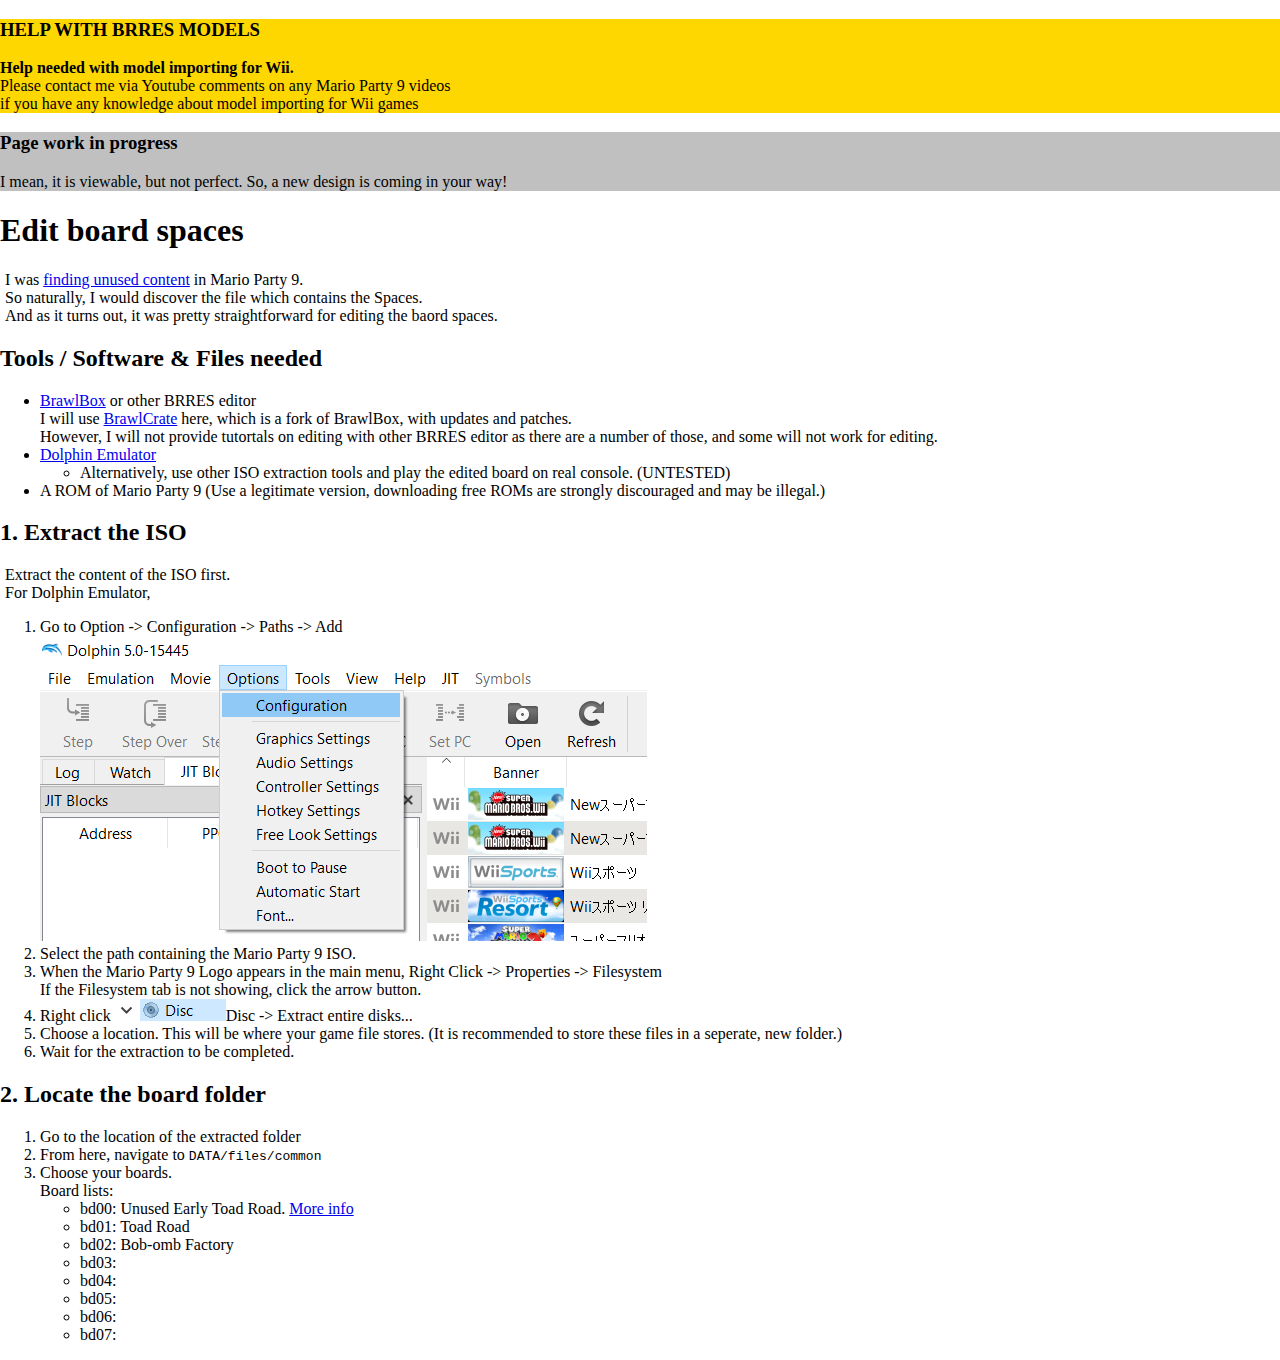
==== MP9/index.html @ 9e8abc26 "Added fikes for MP9 board editing" ====
<!DOCTYPE html>
<html>
    <head>
        <meta charset="utf-8">
        <title>Edit Board Spaces - Mario Party 9 Board Editing</title>
        <style>
            p{
                margin-left: 5px;
            }
        </style>
    </head>
    <body style="margin: 0px; padding: 0px;">
        <div style="background-color: gold;"><h3>HELP WITH BRRES MODELS</h3><b>Help needed with model importing for Wii.</b><br>Please contact me via Youtube comments on any Mario Party 9 videos<br>if you have any knowledge about model importing for Wii games</div>
        <div style="background-color: silver;"><h3>Page work in progress</h3>I mean, it is viewable, but not perfect. So, a new design is coming in your way!</div>
        <h1>Edit board spaces</h1>
        <p>
            I was <a href="https://youtube.com/playlist?list=PLWkdF_5xd4OcwJXTcq9xiHCcXZFt5MFob">finding unused content</a> in Mario Party 9.<br>
            So naturally, I would discover the file which contains the Spaces. <br>
            And as it turns out, it was pretty straightforward for editing the baord spaces. <br>
        </p>
        <h2>Tools / Software & Files needed</h2>
        <p>
            <ul>
                <li><a href="https://github.com/libertyernie/brawltools">BrawlBox</a> or other BRRES editor<br>
                    I will use <a href="https://github.com/soopercool101/BrawlCrate">BrawlCrate</a> here, which is a fork of BrawlBox, with updates and patches.<br>
                    However, I will not provide tutortals on editing with other BRRES editor as there are a number of those, and some will not work for editing.
                </li>
                <li><a href="https://dolphin-emu.org">Dolphin Emulator</a>
                    <ul>
                        <li>Alternatively, use other ISO extraction tools and play the edited board on real console. (UNTESTED)</li>
                    </ul>
                </li>
                <li>A ROM of Mario Party 9 (Use a legitimate version, downloading free ROMs are strongly discouraged and may be illegal.)</li>
            </ul>
        </p>
        <h2>1. Extract the ISO</h2>
        <p>
            Extract the content of the ISO first.<br>
            For Dolphin Emulator,
            <ol>
                <li>Go to Option -> Configuration -> Paths -> Add </li>
                <img src="dol1.png">
                <li>Select the path containing the Mario Party 9 ISO.</li>
                <li>When the Mario Party 9 Logo appears in the main menu, Right Click -> Properties -> Filesystem
                    <br>If the Filesystem tab is not showing, click the arrow button.
                </li>
                <li>Right click <img src="dol2.png">Disc -> Extract entire disks...</li>
                <li>Choose a location. This will be where your game file stores. (It is recommended to store these files in a seperate, new folder.)</li>
                <li>Wait for the extraction to be completed.</li>
            </ol>
        </p>
        <h2>2. Locate the board folder</h2>
        <p>
            <ol>
                <li>Go to the location of the extracted folder</li>
                <li>From here, navigate to <code>DATA/files/common</code></li>
                <li>
                    Choose your boards.<br>Board lists:
                    <ul>
                        <li>bd00: Unused Early Toad Road. <a href="https://tcrf.net/Mario_Party_9#Early_Toad_Road_Stage">More info</a></li>
                        <li>bd01: Toad Road</li>
                        <li>bd02: Bob-omb Factory</li>
                        <li>bd03: </li>
                        <li>bd04: </li>
                        <li>bd05: </li>
                        <li>bd06: </li>
                        <li>bd07: </li>
                    </ul>
                </li>
            </ol>
        </p>
    </body>
</html>
<!--<iframe src="https://docs.google.com/spreadsheets/d/e/2PACX-1vQGmsD49S_iVoe6D9Mr-b02a59ozOUT6GH8PO1Azbbocd0bm9Z38gvyoiNuAkUnBQ/pubhtml?gid=94082197&amp;single=true&amp;widget=true&amp;headers=false"></iframe>-->
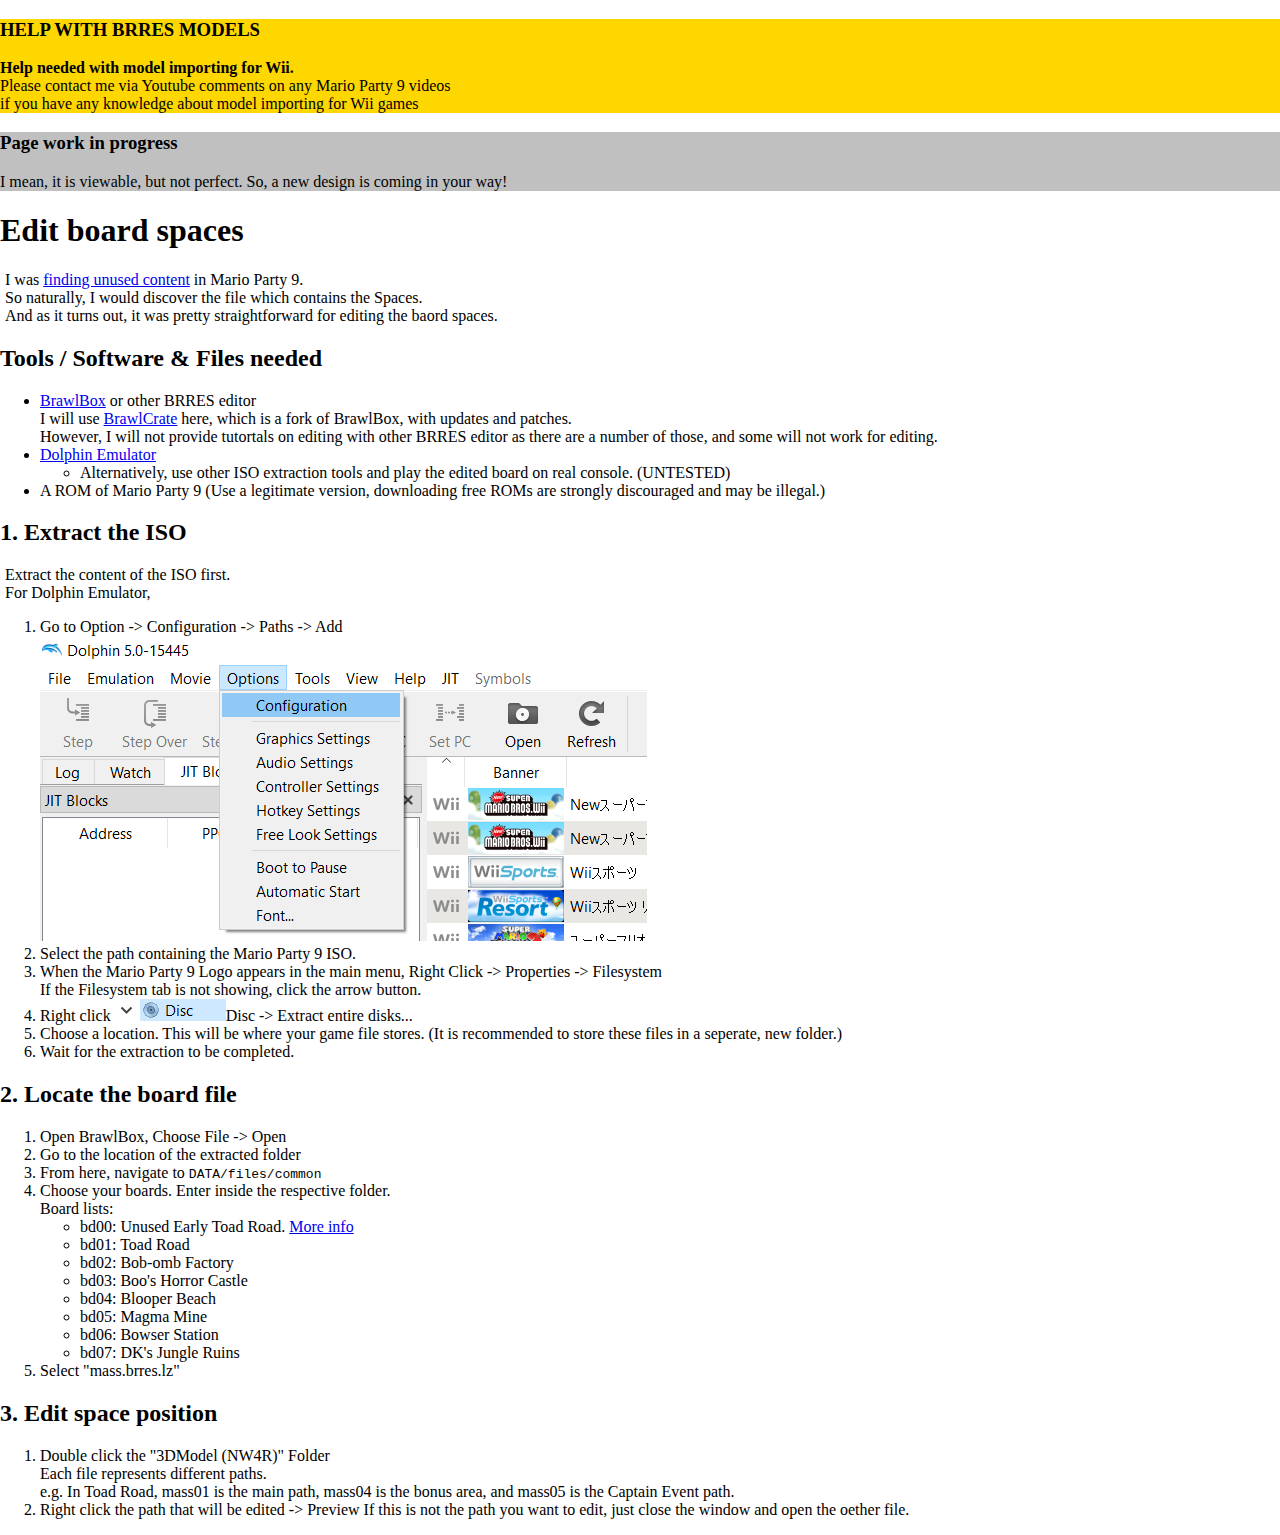
==== commit 9ec2e361: "Added description" ====
--- a/MP9/index.html
+++ b/MP9/index.html
@@ -49,24 +49,39 @@
                 <li>Wait for the extraction to be completed.</li>
             </ol>
         </p>
-        <h2>2. Locate the board folder</h2>
+        <h2>2. Locate the board file</h2>
         <p>
             <ol>
+                <li>Open BrawlBox, Choose File -> Open</li>
                 <li>Go to the location of the extracted folder</li>
                 <li>From here, navigate to <code>DATA/files/common</code></li>
                 <li>
-                    Choose your boards.<br>Board lists:
+                    Choose your boards. Enter inside the respective folder.<br>Board lists:
                     <ul>
                         <li>bd00: Unused Early Toad Road. <a href="https://tcrf.net/Mario_Party_9#Early_Toad_Road_Stage">More info</a></li>
                         <li>bd01: Toad Road</li>
                         <li>bd02: Bob-omb Factory</li>
-                        <li>bd03: </li>
-                        <li>bd04: </li>
-                        <li>bd05: </li>
-                        <li>bd06: </li>
-                        <li>bd07: </li>
+                        <li>bd03: Boo's Horror Castle</li>
+                        <li>bd04: Blooper Beach</li>
+                        <li>bd05: Magma Mine</li>
+                        <li>bd06: Bowser Station</li>
+                        <li>bd07: DK's Jungle Ruins</li>
                     </ul>
                 </li>
+                <li>Select "mass.brres.lz"</li>
+            </ol>
+        </p>
+        <h2>3. Edit space position</h2>
+        <p>
+            <ol>
+                <li>Double click the "3DModel (NW4R)" Folder</li>
+                    Each file represents different paths.<br>
+                    e.g. In Toad Road, mass01 is the main path, mass04 is the bonus area, and mass05 is the Captain Event path.
+                <li>
+                    Right click the path that will be edited -> Preview
+                    If this is not the path you want to edit, just close the window and open the oether file.
+                </li>
+
             </ol>
         </p>
     </body>
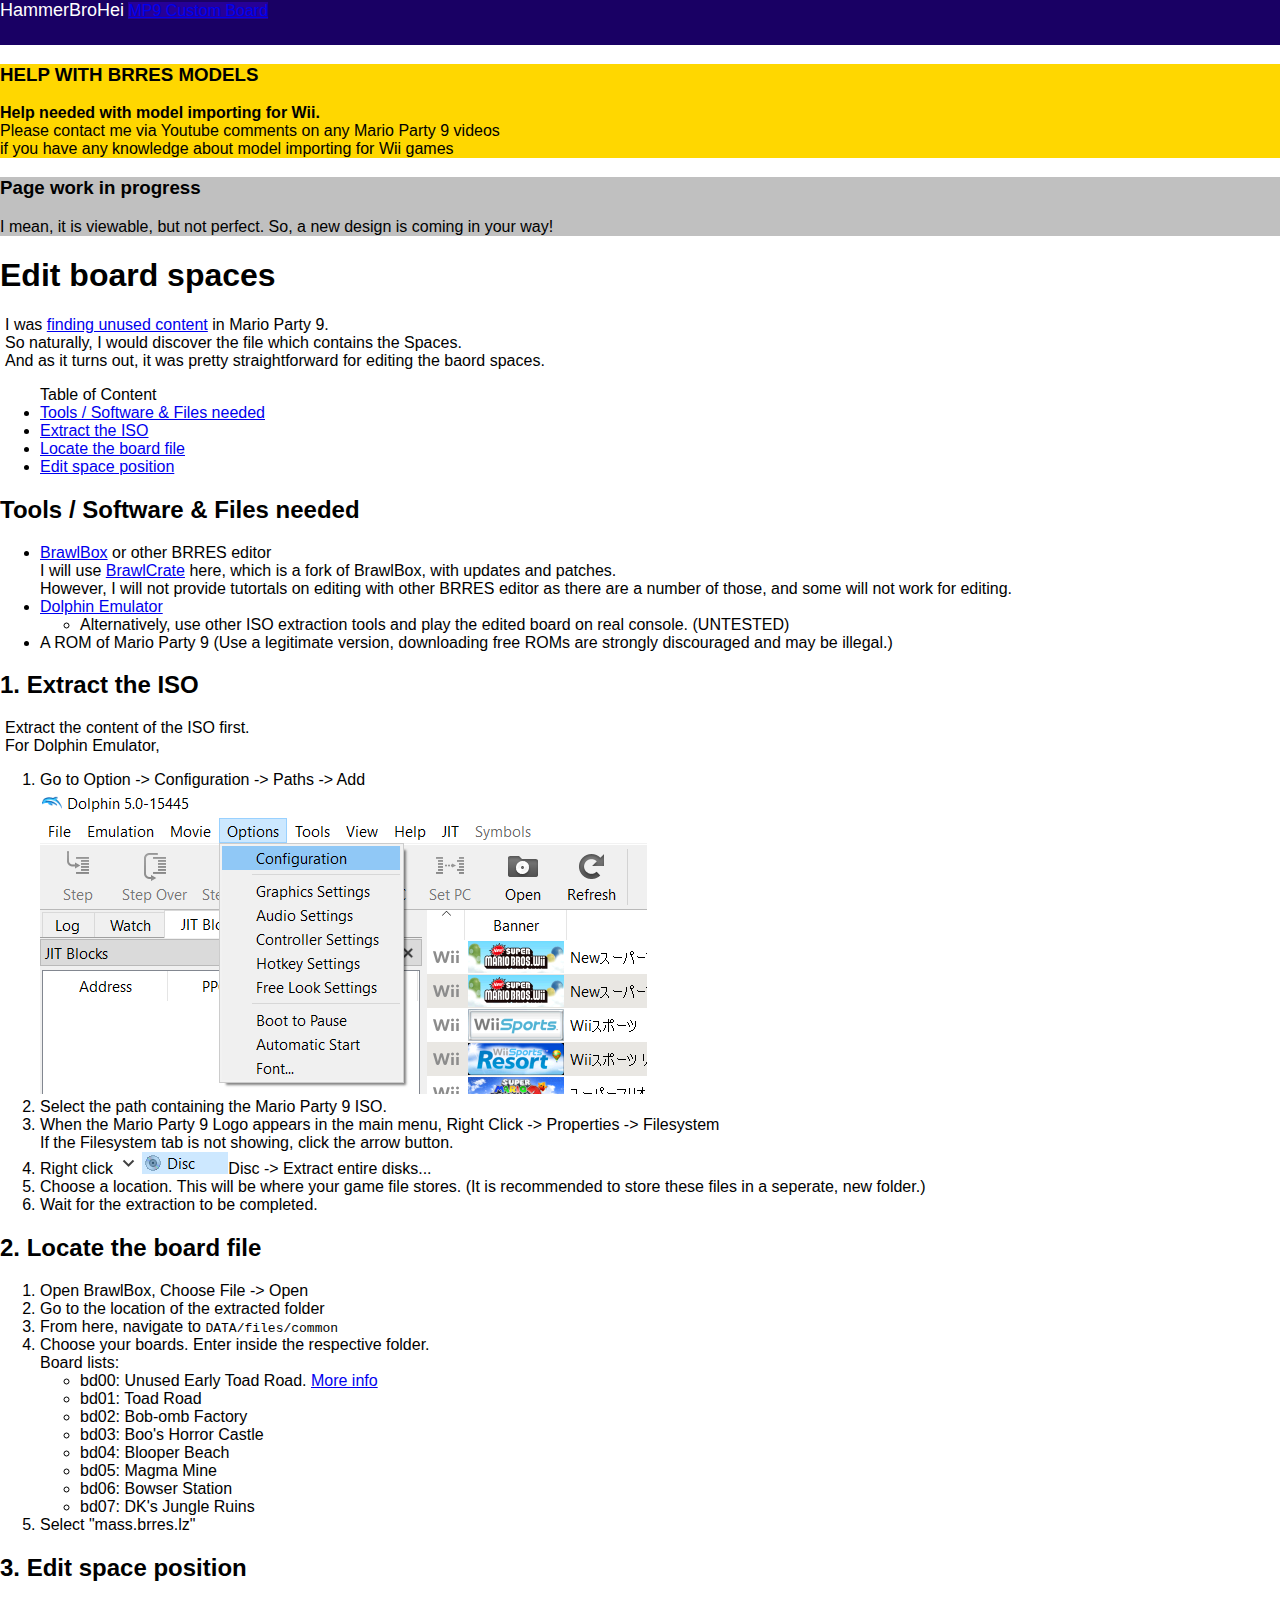
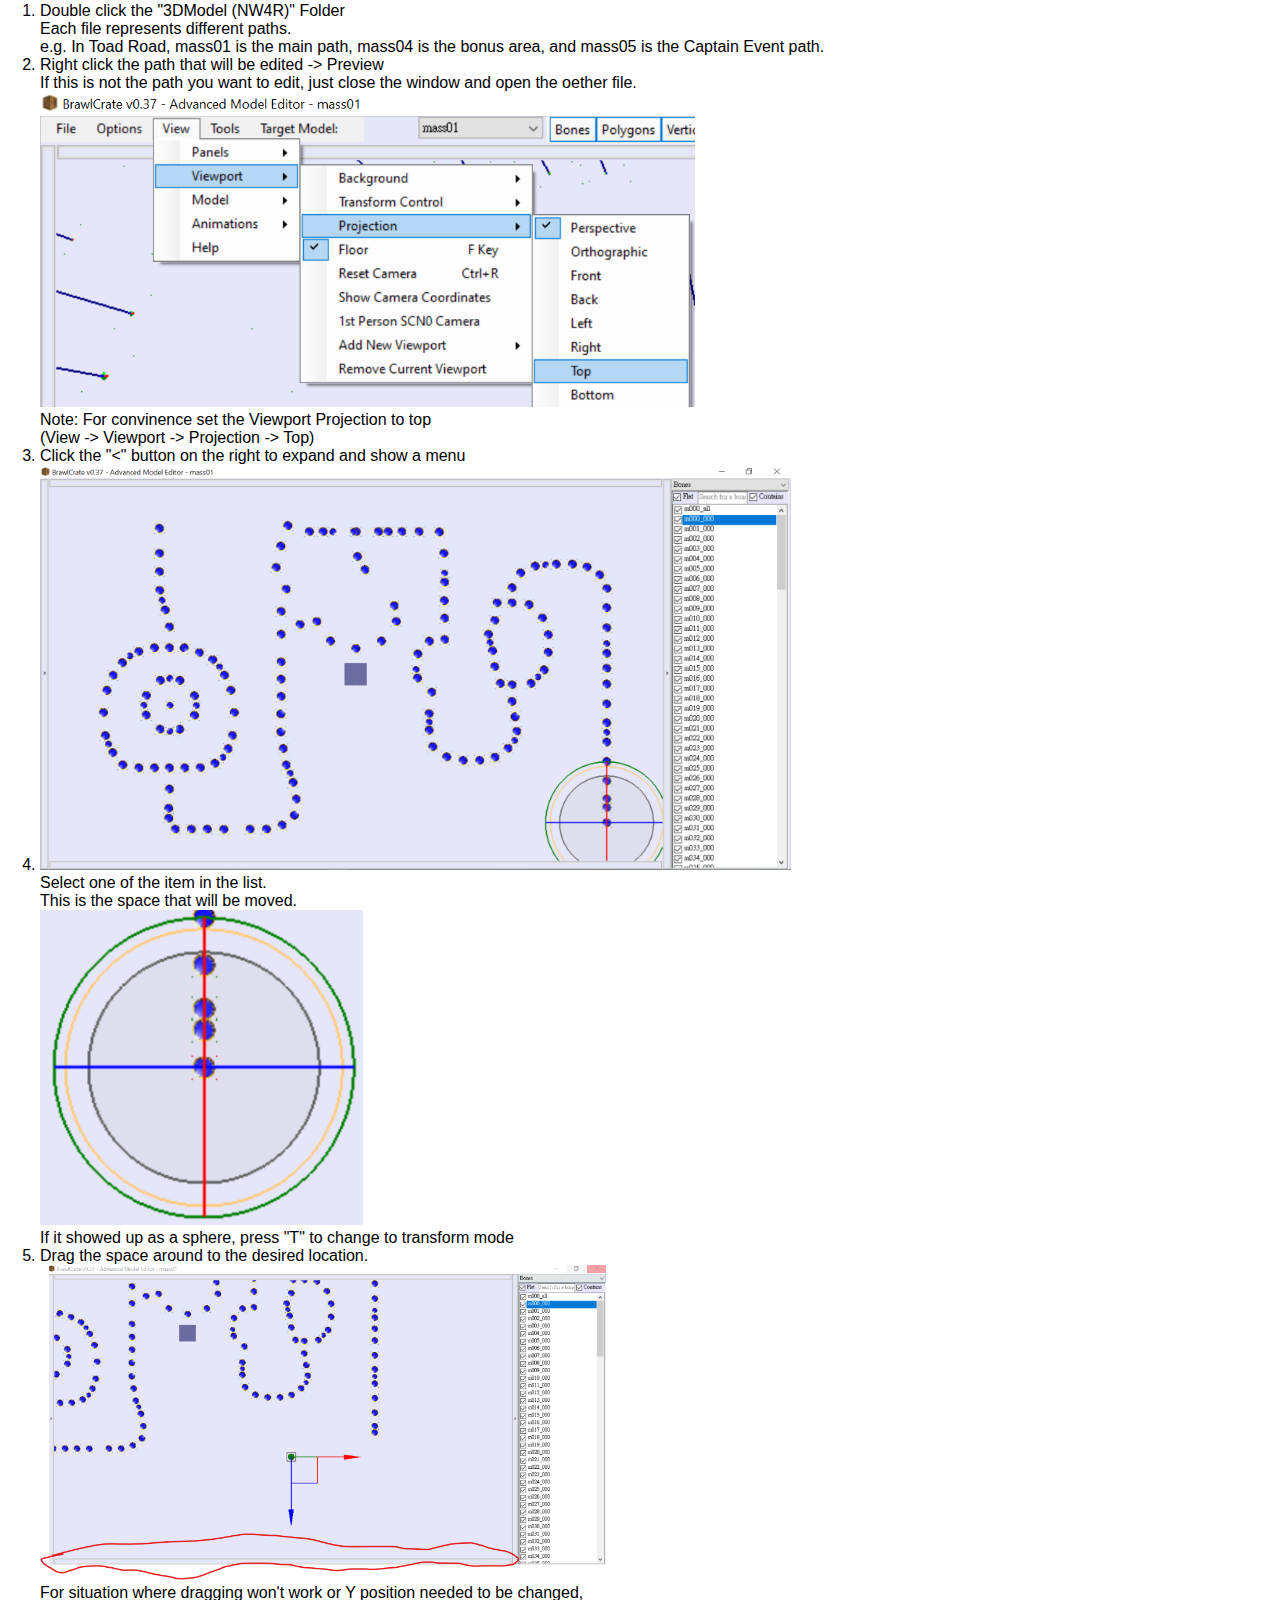
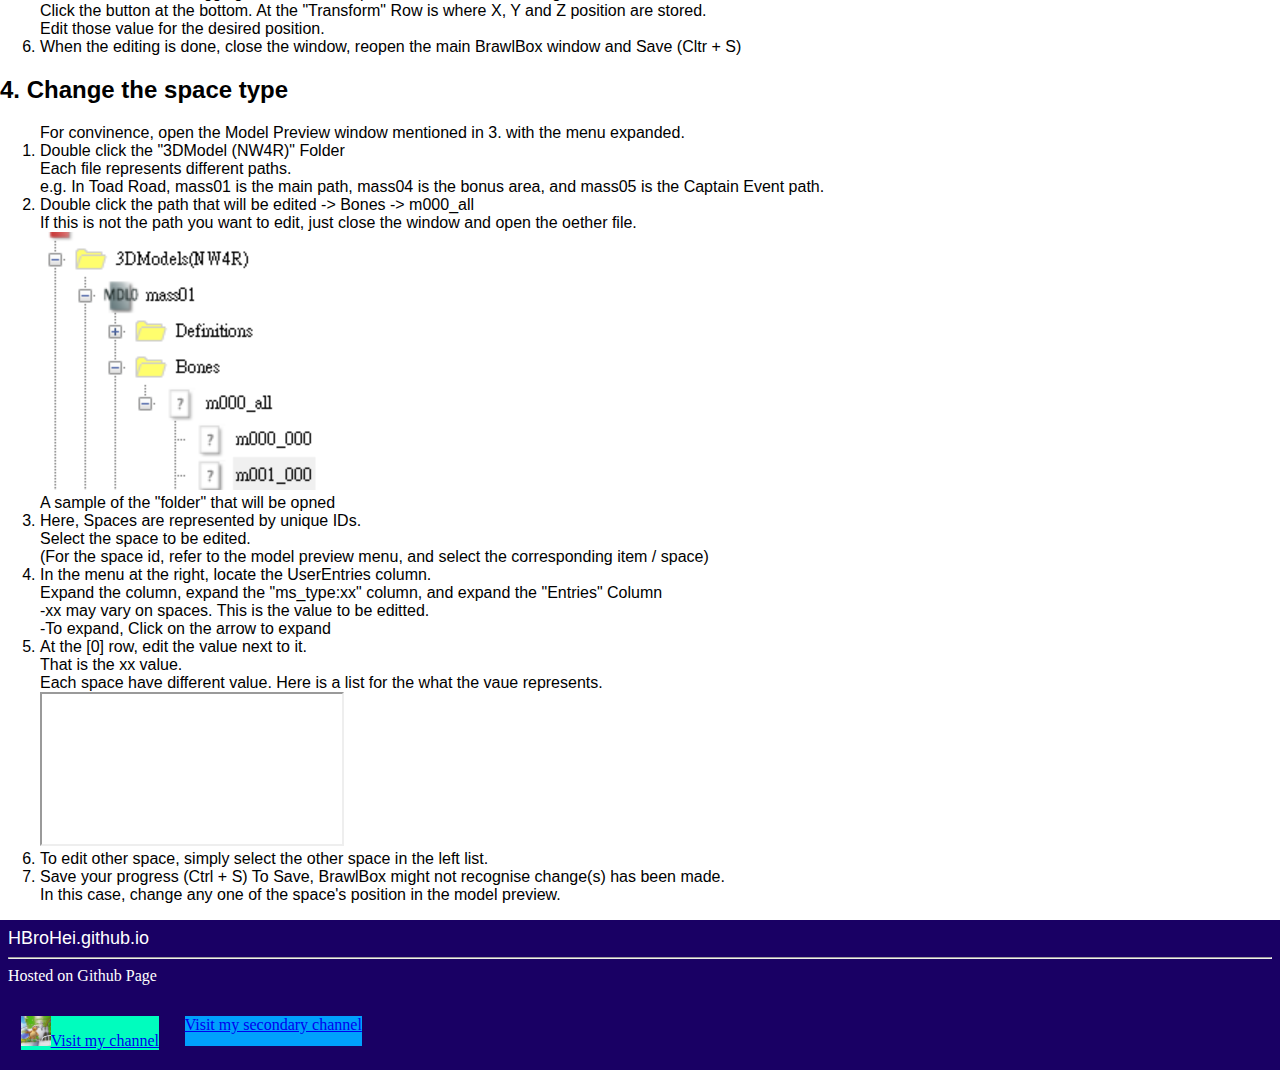
==== commit c8078919: "Updated pages" ====
--- a/MP9/index.html
+++ b/MP9/index.html
@@ -9,7 +9,9 @@
             }
         </style>
     </head>
-    <body style="margin: 0px; padding: 0px;">
+    <body style="margin: 0px; padding: 0px; font-family: 'Franklin Gothic Medium', 'Arial Narrow', Arial, sans-serif;">
+        <iframe src="../topbar.html" style="position: fixed; border:none; width:100vw; height: 5vh;"></iframe>
+        <div style="height: 5vh;"></div>
         <div style="background-color: gold;"><h3>HELP WITH BRRES MODELS</h3><b>Help needed with model importing for Wii.</b><br>Please contact me via Youtube comments on any Mario Party 9 videos<br>if you have any knowledge about model importing for Wii games</div>
         <div style="background-color: silver;"><h3>Page work in progress</h3>I mean, it is viewable, but not perfect. So, a new design is coming in your way!</div>
         <h1>Edit board spaces</h1>
@@ -18,7 +20,14 @@
             So naturally, I would discover the file which contains the Spaces. <br>
             And as it turns out, it was pretty straightforward for editing the baord spaces. <br>
         </p>
-        <h2>Tools / Software & Files needed</h2>
+        <ul>
+            Table of Content
+            <li><a href="#0">Tools / Software & Files needed</a></li>
+            <li><a href="#1">Extract the ISO</a></li>
+            <li><a href="#2">Locate the board file</a></li>
+            <li><a href="#3">Edit space position</a></li>
+        </ul>
+        <h2 id="0">Tools / Software & Files needed</h2>
         <p>
             <ul>
                 <li><a href="https://github.com/libertyernie/brawltools">BrawlBox</a> or other BRRES editor<br>
@@ -33,7 +42,7 @@
                 <li>A ROM of Mario Party 9 (Use a legitimate version, downloading free ROMs are strongly discouraged and may be illegal.)</li>
             </ul>
         </p>
-        <h2>1. Extract the ISO</h2>
+        <h2 id="1">1. Extract the ISO</h2>
         <p>
             Extract the content of the ISO first.<br>
             For Dolphin Emulator,
@@ -44,12 +53,12 @@
                 <li>When the Mario Party 9 Logo appears in the main menu, Right Click -> Properties -> Filesystem
                     <br>If the Filesystem tab is not showing, click the arrow button.
                 </li>
-                <li>Right click <img src="dol2.png">Disc -> Extract entire disks...</li>
+                <li>Right click <img src="dol2.png" >Disc -> Extract entire disks...</li>
                 <li>Choose a location. This will be where your game file stores. (It is recommended to store these files in a seperate, new folder.)</li>
                 <li>Wait for the extraction to be completed.</li>
             </ol>
         </p>
-        <h2>2. Locate the board file</h2>
+        <h2 id="2">2. Locate the board file</h2>
         <p>
             <ol>
                 <li>Open BrawlBox, Choose File -> Open</li>
@@ -71,19 +80,81 @@
                 <li>Select "mass.brres.lz"</li>
             </ol>
         </p>
-        <h2>3. Edit space position</h2>
+        <h2 id="3">3. Edit space position</h2>
         <p>
             <ol>
                 <li>Double click the "3DModel (NW4R)" Folder</li>
                     Each file represents different paths.<br>
                     e.g. In Toad Road, mass01 is the main path, mass04 is the bonus area, and mass05 is the Captain Event path.
                 <li>
-                    Right click the path that will be edited -> Preview
+                    Right click the path that will be edited -> Preview <br>
                     If this is not the path you want to edit, just close the window and open the oether file.
                 </li>
-
+                <img src="brawlbox2.png" style="height: 35vh"><br>
+                Note: For convinence set the Viewport Projection to top<br>
+                (View -> Viewport -> Projection -> Top)
+                <li>
+                    Click the "<" button on the right to expand and show a menu
+                </li>    
+                <li>
+                    <img src="brawlbox3.png" style="height: 45vh;"><br>
+                    Select one of the item in the list. <br>
+                    This is the space that will be moved.<br>
+                </li>
+                <img src="brawlbox3a.png" style="height:35vh"><br>
+                If it showed up as a sphere, press "T" to change to transform mode
+                <li>
+                    Drag the space around to the desired location.
+                </li>
+                <img src="brawlbox3b.png" style="height: 35vh;"><br>
+                For situation where dragging won't work or Y position needed to be changed,<br>
+                Click the button at the bottom. At the "Transform" Row is where X, Y and Z position are stored.<br>
+                Edit those value for the desired position.
+                <li>When the editing is done, close the window, reopen the main BrawlBox window and Save (Cltr + S)</li>
             </ol>
         </p>
+        <h2 id="4">4. Change the space type</h2>
+        <p>
+            <ol>
+                For convinence, open the Model Preview window mentioned in 3. with the menu expanded.
+                <li>Double click the "3DModel (NW4R)" Folder</li>
+                    Each file represents different paths.<br>
+                    e.g. In Toad Road, mass01 is the main path, mass04 is the bonus area, and mass05 is the Captain Event path.
+                <li>
+                    Double click the path that will be edited -> Bones -> m000_all <br>
+                    If this is not the path you want to edit, just close the window and open the oether file.
+                </li>
+                <img src="brawlbox4.png"><br>
+                A sample of the "folder" that will be opned
+                <li>
+                    Here, Spaces are represented by unique IDs.<br>
+                    Select the space to be edited.<br>
+                    (For the space id, refer to the model preview menu, and select the corresponding item / space)
+                </li>
+                <li>
+                    In the menu at the right, locate the UserEntries column.<br>
+                    Expand the column, expand the "ms_type:xx" column, and expand the "Entries" Column<br>
+                    -xx may vary on spaces. This is the value to be editted.<br>
+                    -To expand, Click on the arrow to expand<br>
+
+                </li>
+                <li>
+                    At the [0] row, edit the value next to it.<br>
+                    That is the xx value.<br>
+                    Each space have different value. Here is a list for the what the vaue represents.<br>
+                    <iframe src="https://docs.google.com/spreadsheets/d/e/2PACX-1vQGmsD49S_iVoe6D9Mr-b02a59ozOUT6GH8PO1Azbbocd0bm9Z38gvyoiNuAkUnBQ/pubhtml?gid=94082197&amp;single=true&amp;widget=true&amp;headers=false"></iframe>
+                </li>
+                <li>
+                    To edit other space, simply select the other space in the left list.
+                </li>
+                <li>
+                    Save your progress (Ctrl + S)
+                    To Save, BrawlBox might not recognise change(s) has been made.<br>
+                    In this case, change any one of the space's position in the model preview.
+                </li>
+            </ol>
+        </p>
+        <iframe src="../bottom.html" style="width: 100vw; border:none; height:fit-content"></iframe>
     </body>
 </html>
-<!--<iframe src="https://docs.google.com/spreadsheets/d/e/2PACX-1vQGmsD49S_iVoe6D9Mr-b02a59ozOUT6GH8PO1Azbbocd0bm9Z38gvyoiNuAkUnBQ/pubhtml?gid=94082197&amp;single=true&amp;widget=true&amp;headers=false"></iframe>-->+<!---->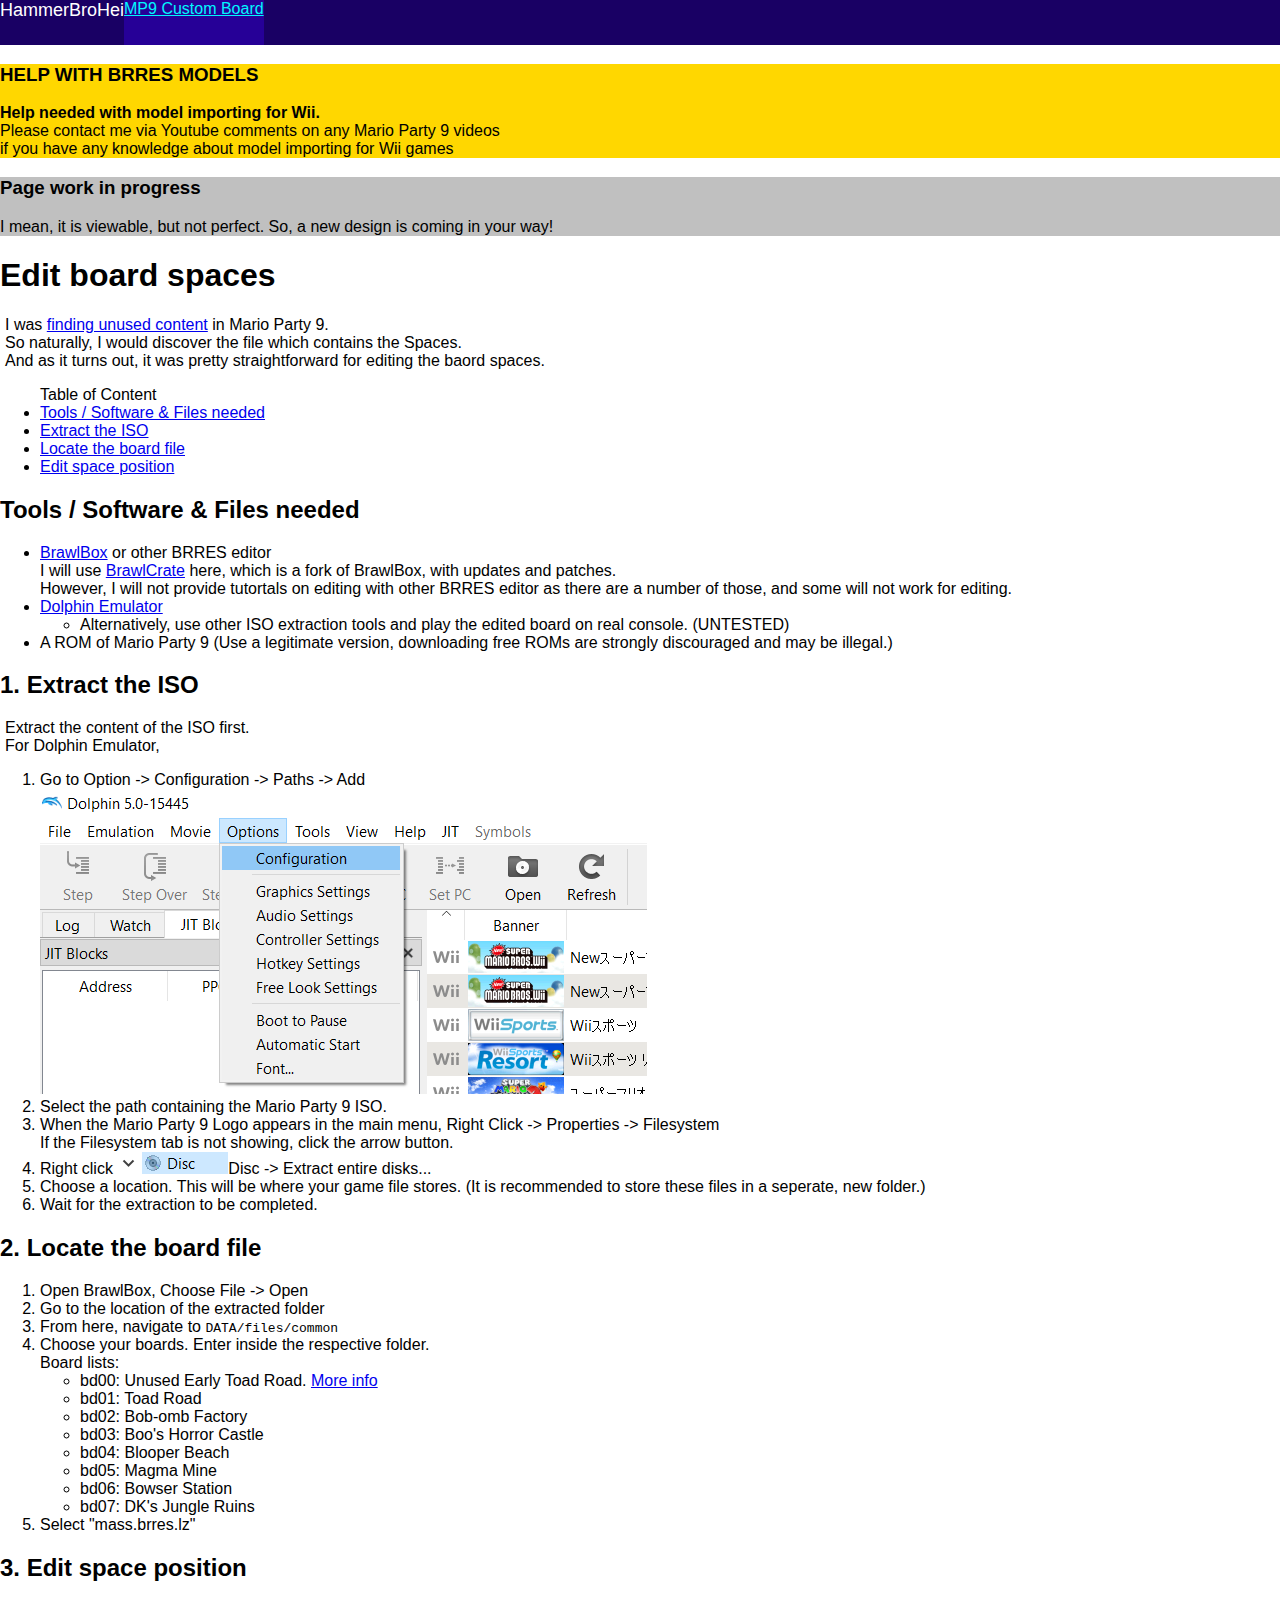
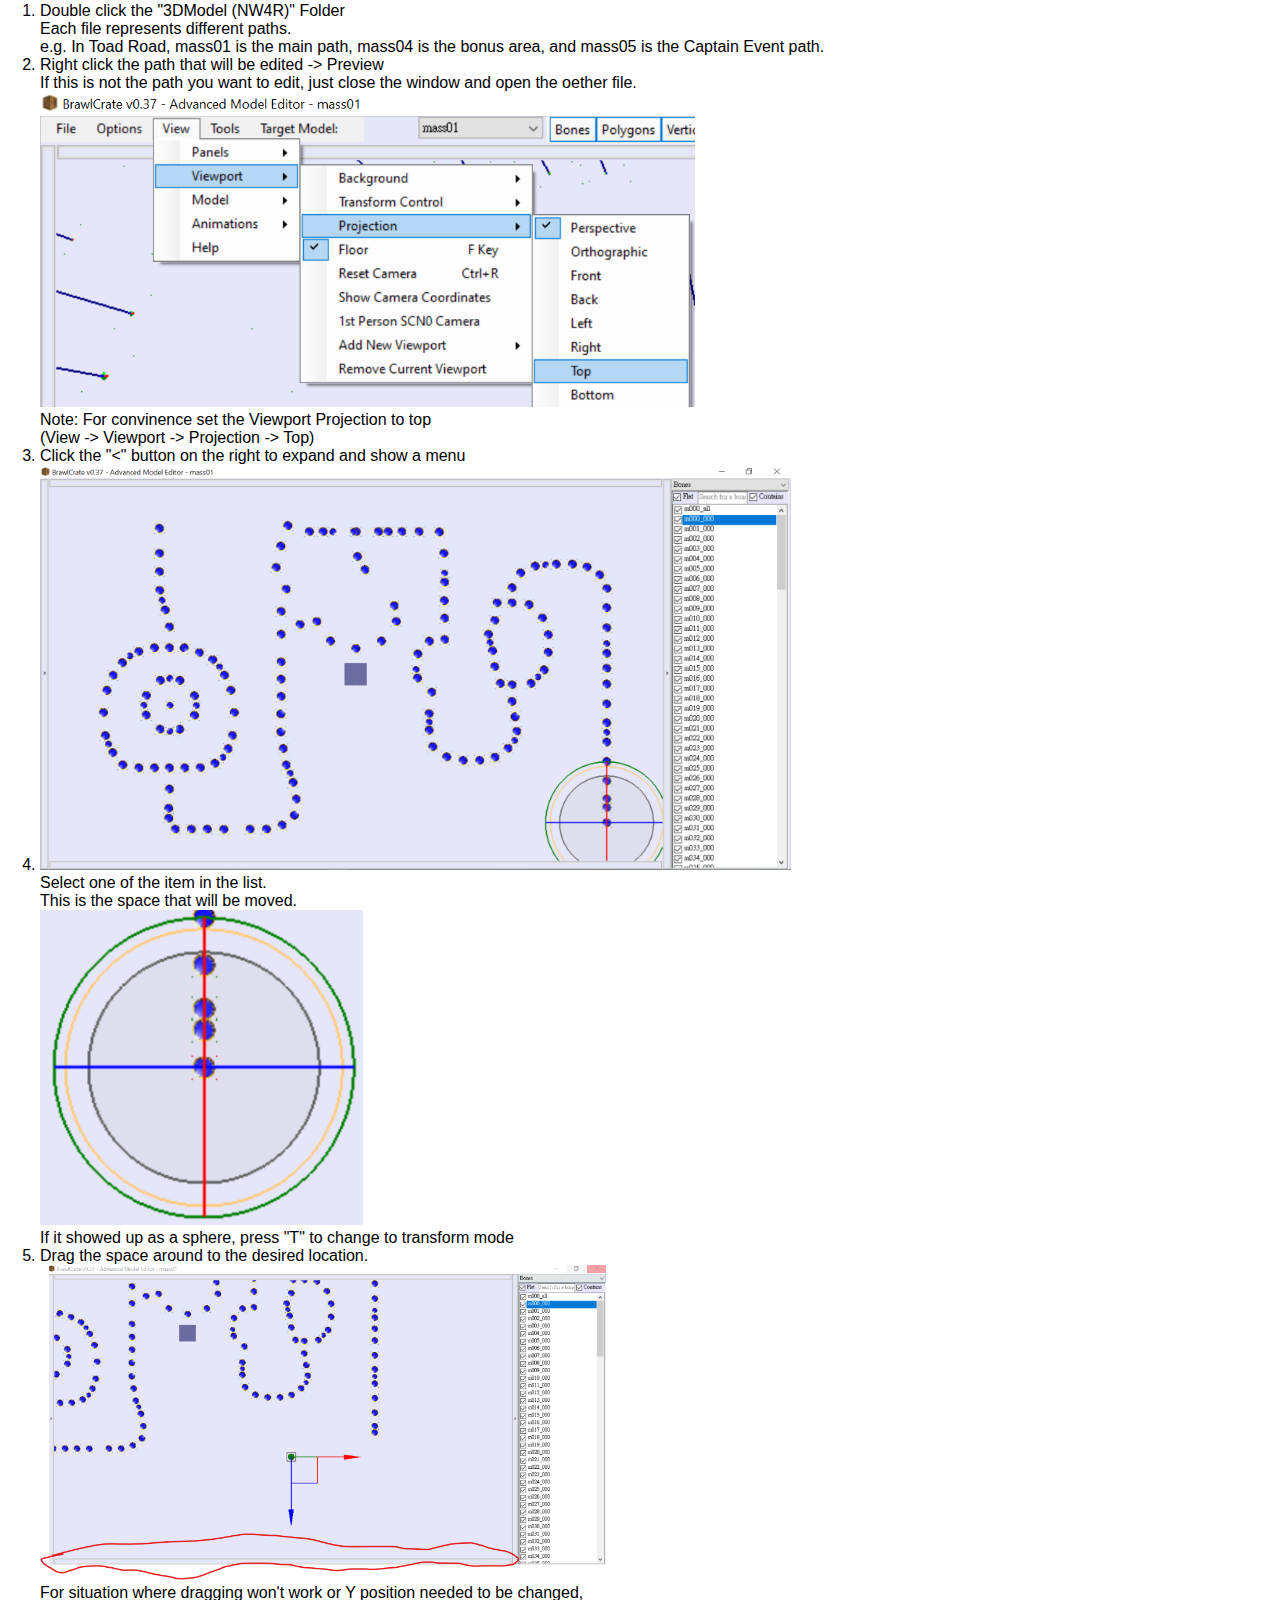
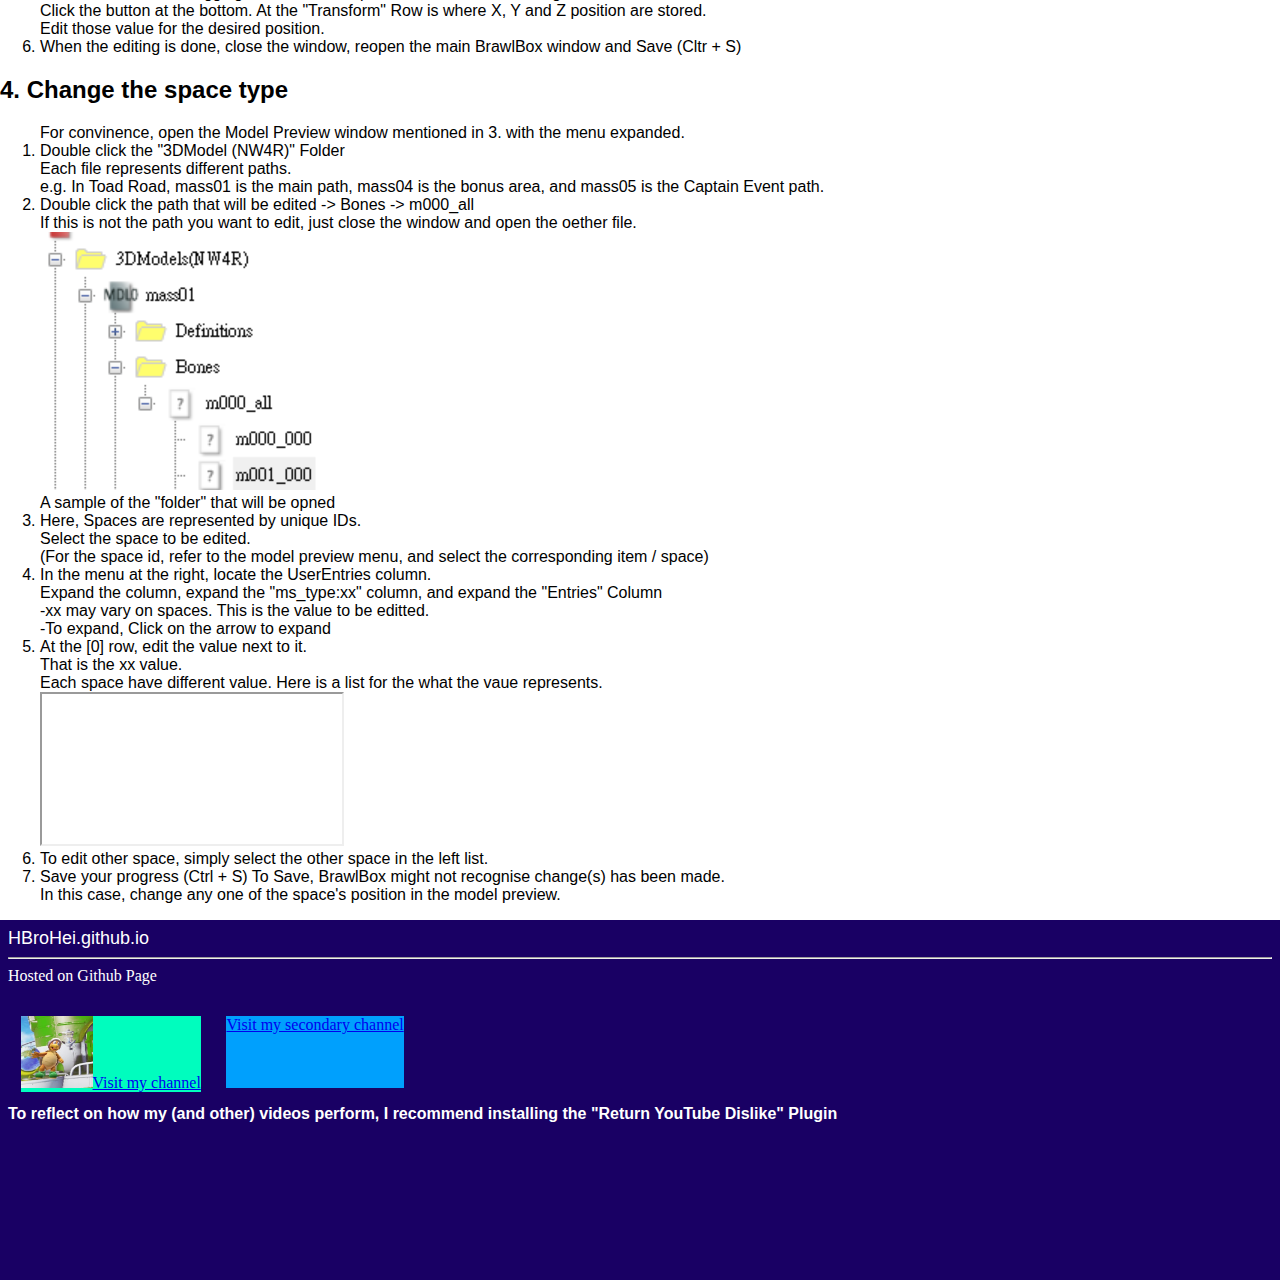
==== commit f9114148: "updated styles" ====
--- a/MP9/index.html
+++ b/MP9/index.html
@@ -154,7 +154,7 @@
                 </li>
             </ol>
         </p>
-        <iframe src="../bottom.html" style="width: 100vw; border:none; height:fit-content"></iframe>
+        <iframe src="../bottom.html" style="width: 100vw; border:none; height:40vh"></iframe>
     </body>
 </html>
 <!---->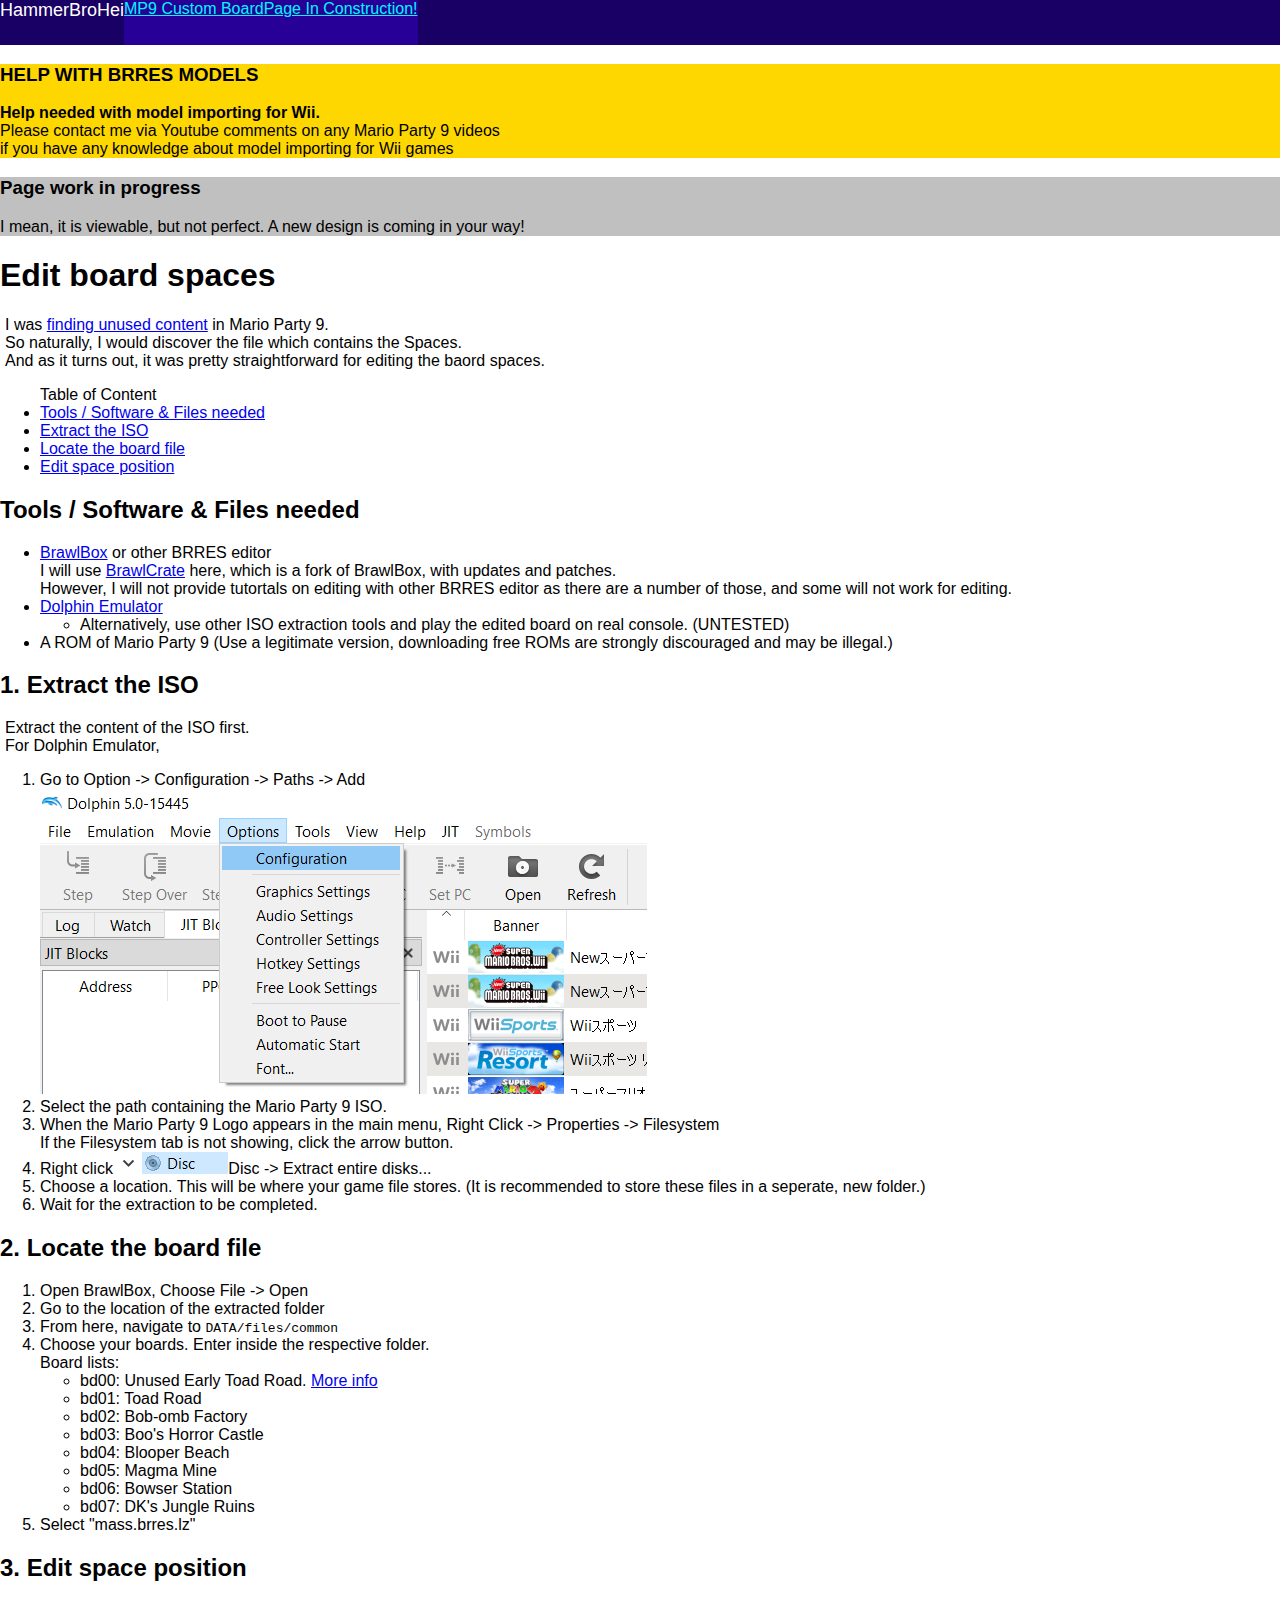
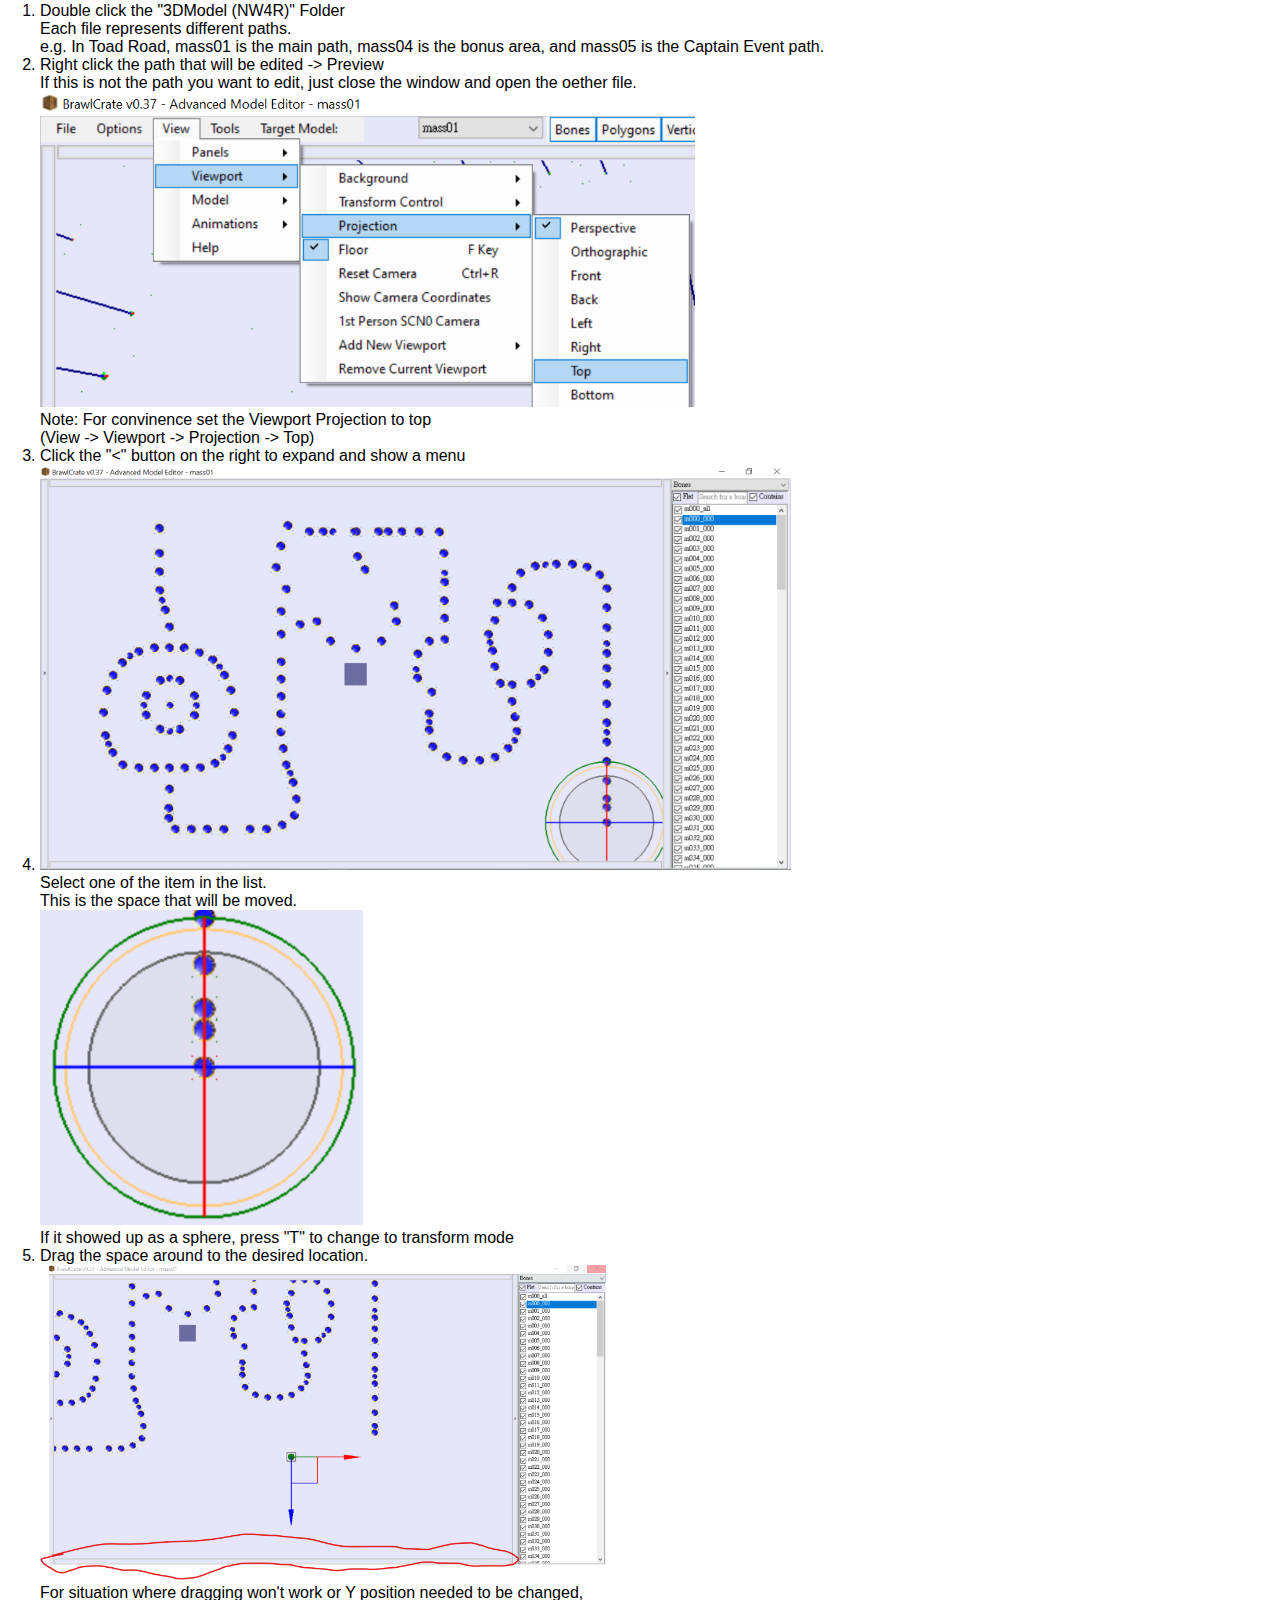
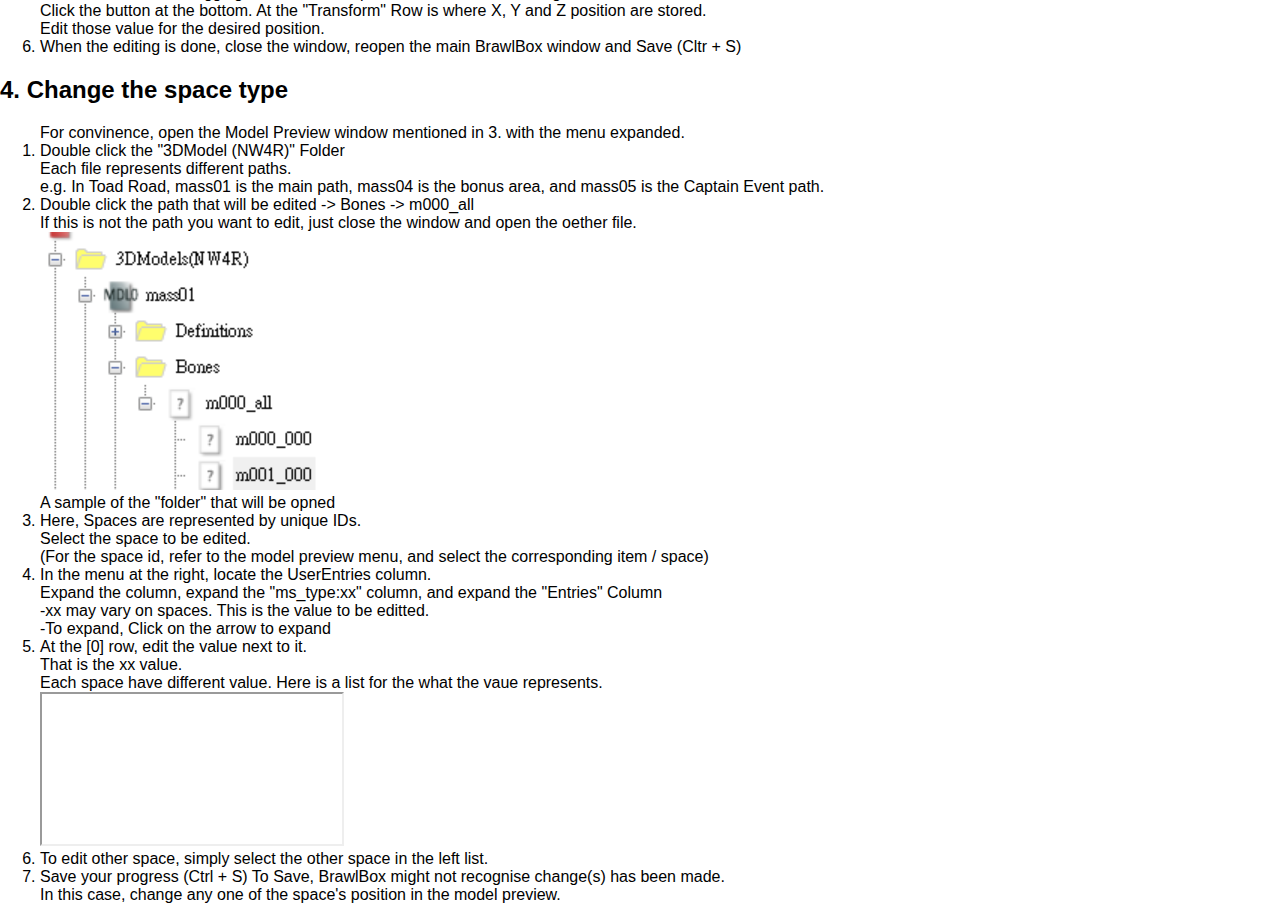
==== commit 2a691a8b: "Website Improvement" ====
--- a/MP9/index.html
+++ b/MP9/index.html
@@ -2,7 +2,8 @@
 <html>
     <head>
         <meta charset="utf-8">
-        <title>Edit Board Spaces - Mario Party 9 Board Editing</title>
+        <title>Edit Board Spaces - Mario Party 9 Board Editing - HBroHei</title>
+        <meta name="viewport" content="width=device-width, initial-scale=1.0">
         <style>
             p{
                 margin-left: 5px;
@@ -10,10 +11,10 @@
         </style>
     </head>
     <body style="margin: 0px; padding: 0px; font-family: 'Franklin Gothic Medium', 'Arial Narrow', Arial, sans-serif;">
-        <iframe src="../topbar.html" style="position: fixed; border:none; width:100vw; height: 5vh;"></iframe>
+        <iframe src="/Nav/topbar.html" style="position: fixed; border:none; width:100vw; height: 5vh;"></iframe>
         <div style="height: 5vh;"></div>
         <div style="background-color: gold;"><h3>HELP WITH BRRES MODELS</h3><b>Help needed with model importing for Wii.</b><br>Please contact me via Youtube comments on any Mario Party 9 videos<br>if you have any knowledge about model importing for Wii games</div>
-        <div style="background-color: silver;"><h3>Page work in progress</h3>I mean, it is viewable, but not perfect. So, a new design is coming in your way!</div>
+        <div style="background-color: silver;"><h3>Page work in progress</h3>I mean, it is viewable, but not perfect. A new design is coming in your way!</div>
         <h1>Edit board spaces</h1>
         <p>
             I was <a href="https://youtube.com/playlist?list=PLWkdF_5xd4OcwJXTcq9xiHCcXZFt5MFob">finding unused content</a> in Mario Party 9.<br>
@@ -154,7 +155,9 @@
                 </li>
             </ol>
         </p>
-        <iframe src="../bottom.html" style="width: 100vw; border:none; height:40vh"></iframe>
+        <!--<iframe src="../bottom.html" style="width: 100vw; border:none; height:40vh"></iframe>-->
+        <div id="bottomNav"></div>
     </body>
+    <script src="../bottom.js"></script>
 </html>
 <!---->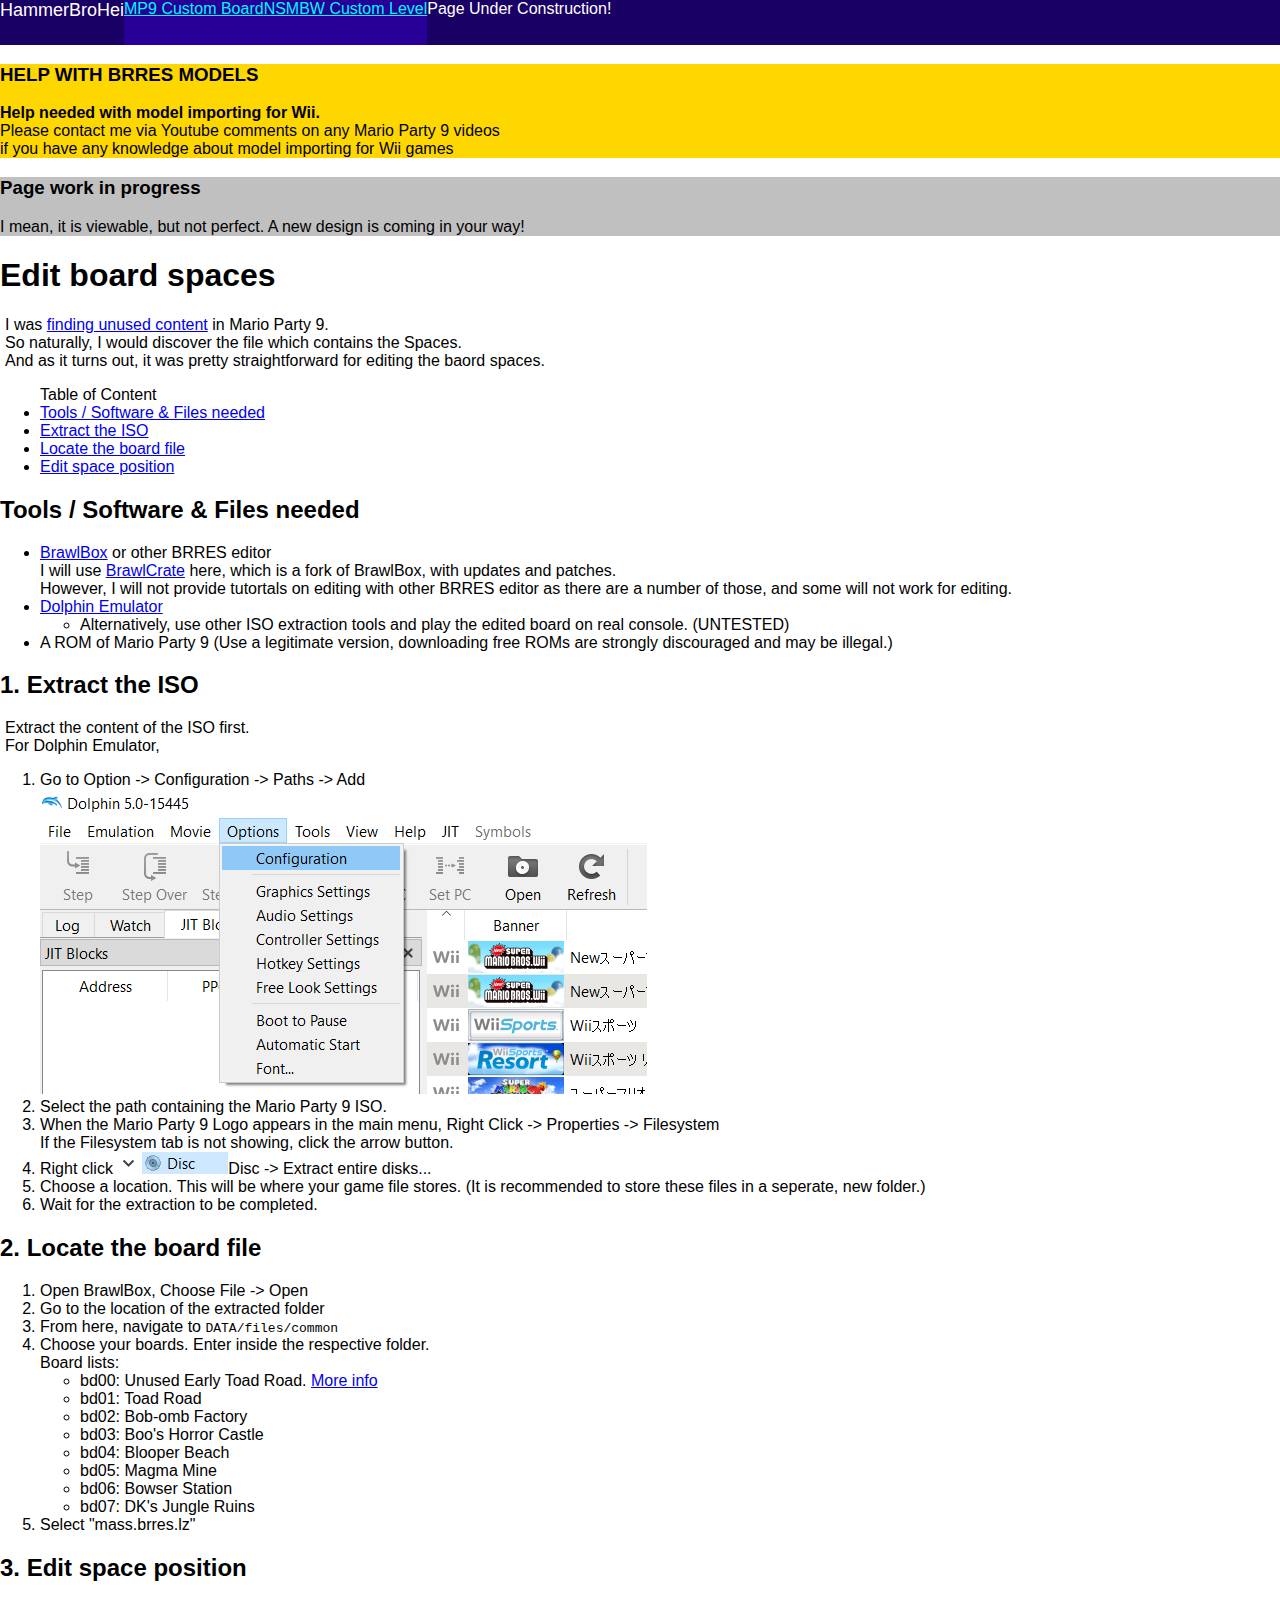
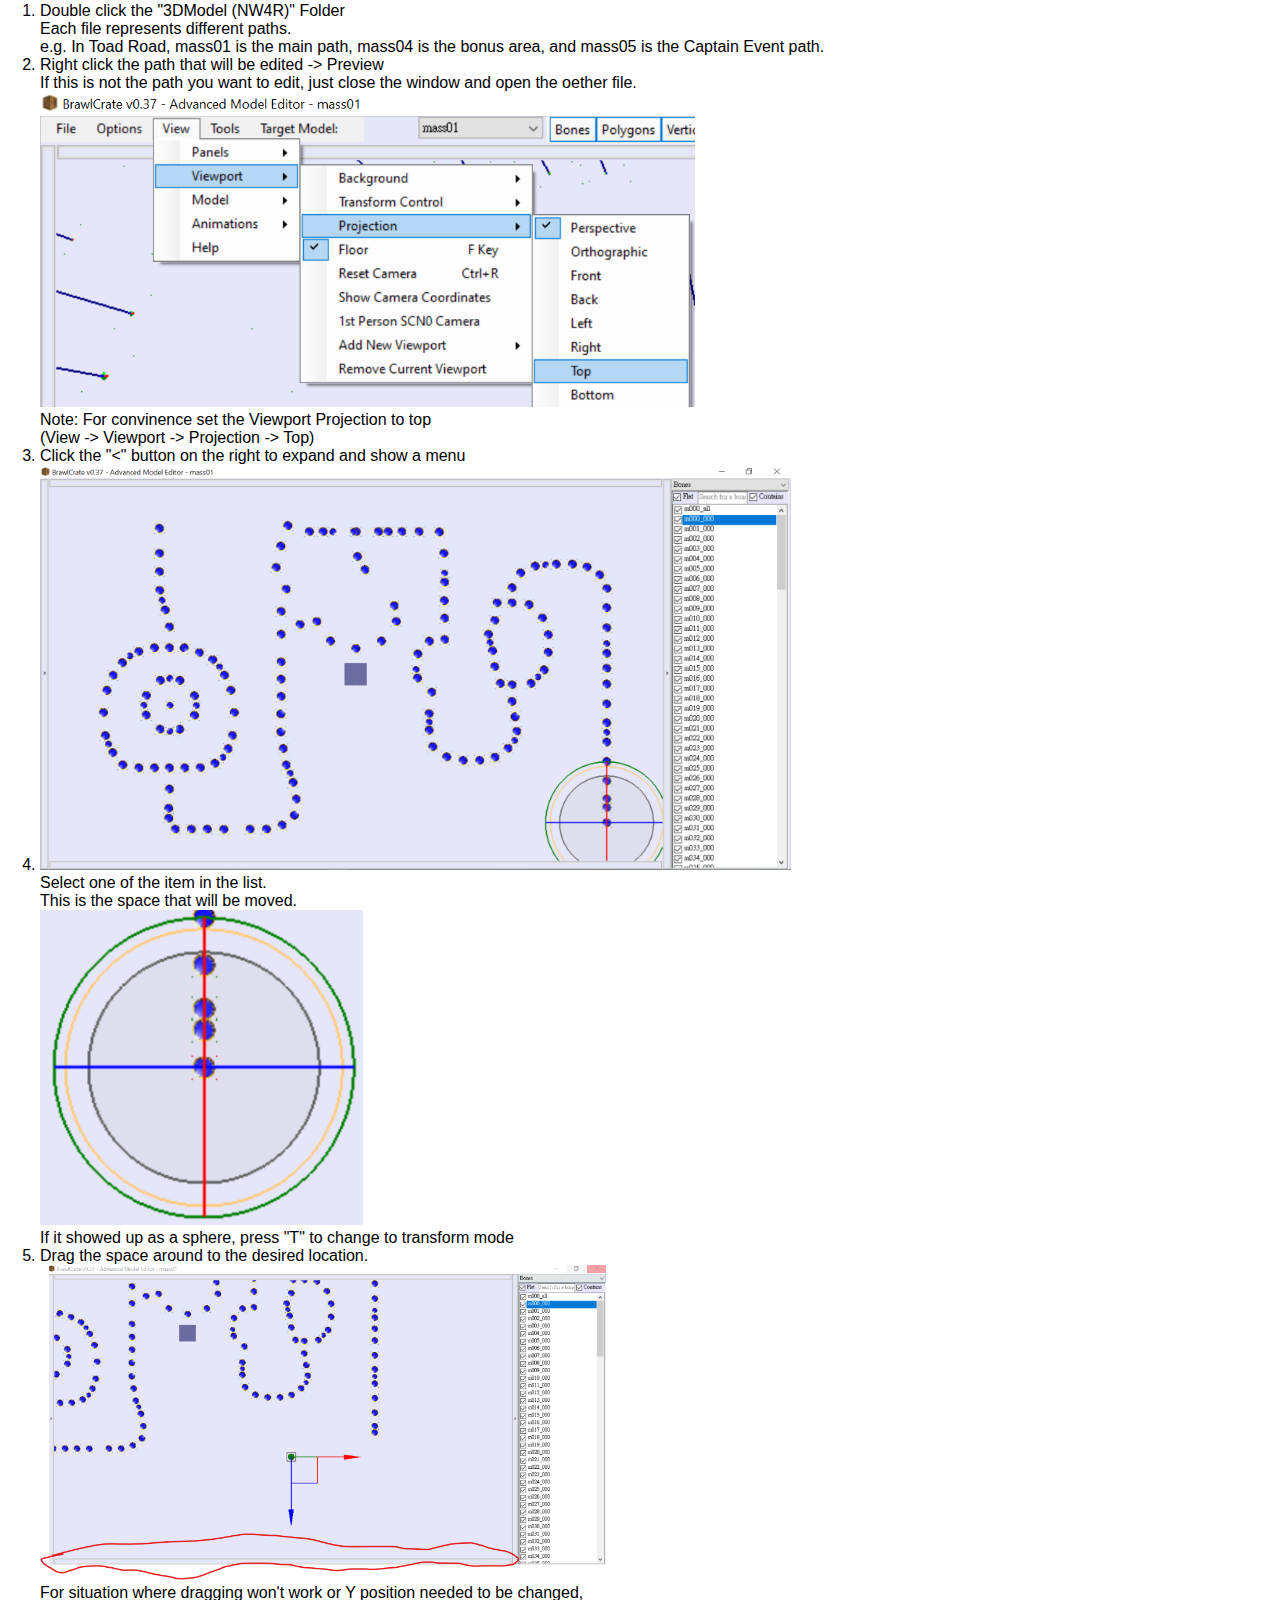
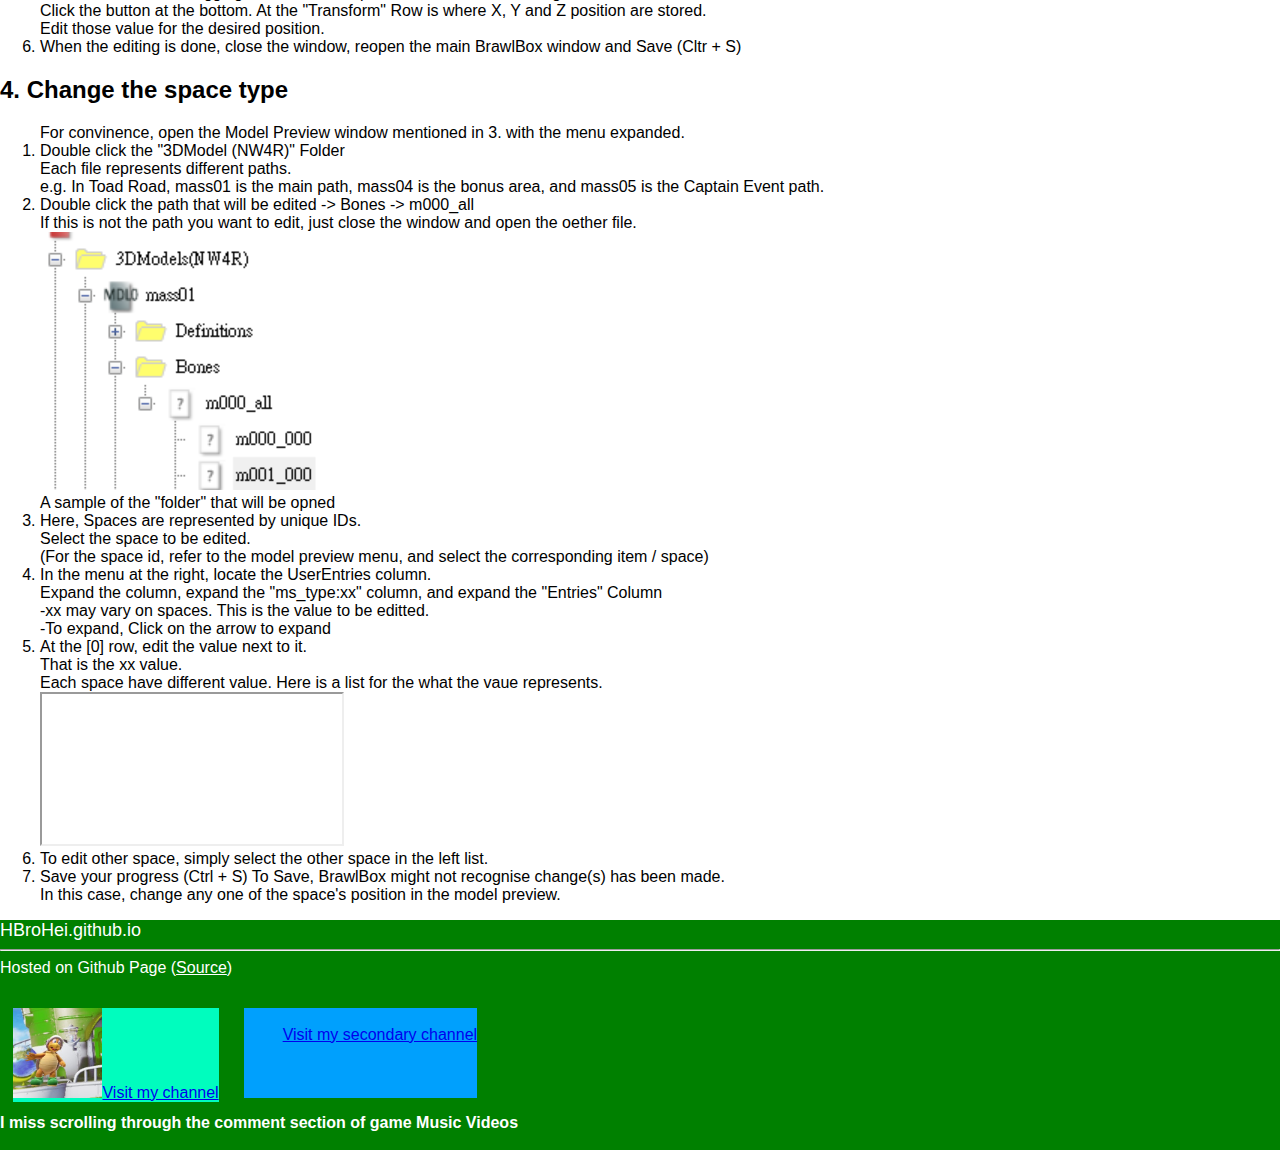
==== commit e1e4129b: "Small fixes" ====
--- a/MP9/index.html
+++ b/MP9/index.html
@@ -158,6 +158,6 @@
         <!--<iframe src="../bottom.html" style="width: 100vw; border:none; height:40vh"></iframe>-->
         <div id="bottomNav"></div>
     </body>
-    <script src="../bottom.js"></script>
+    <script src="/Nav/bottom.js"></script>
 </html>
 <!---->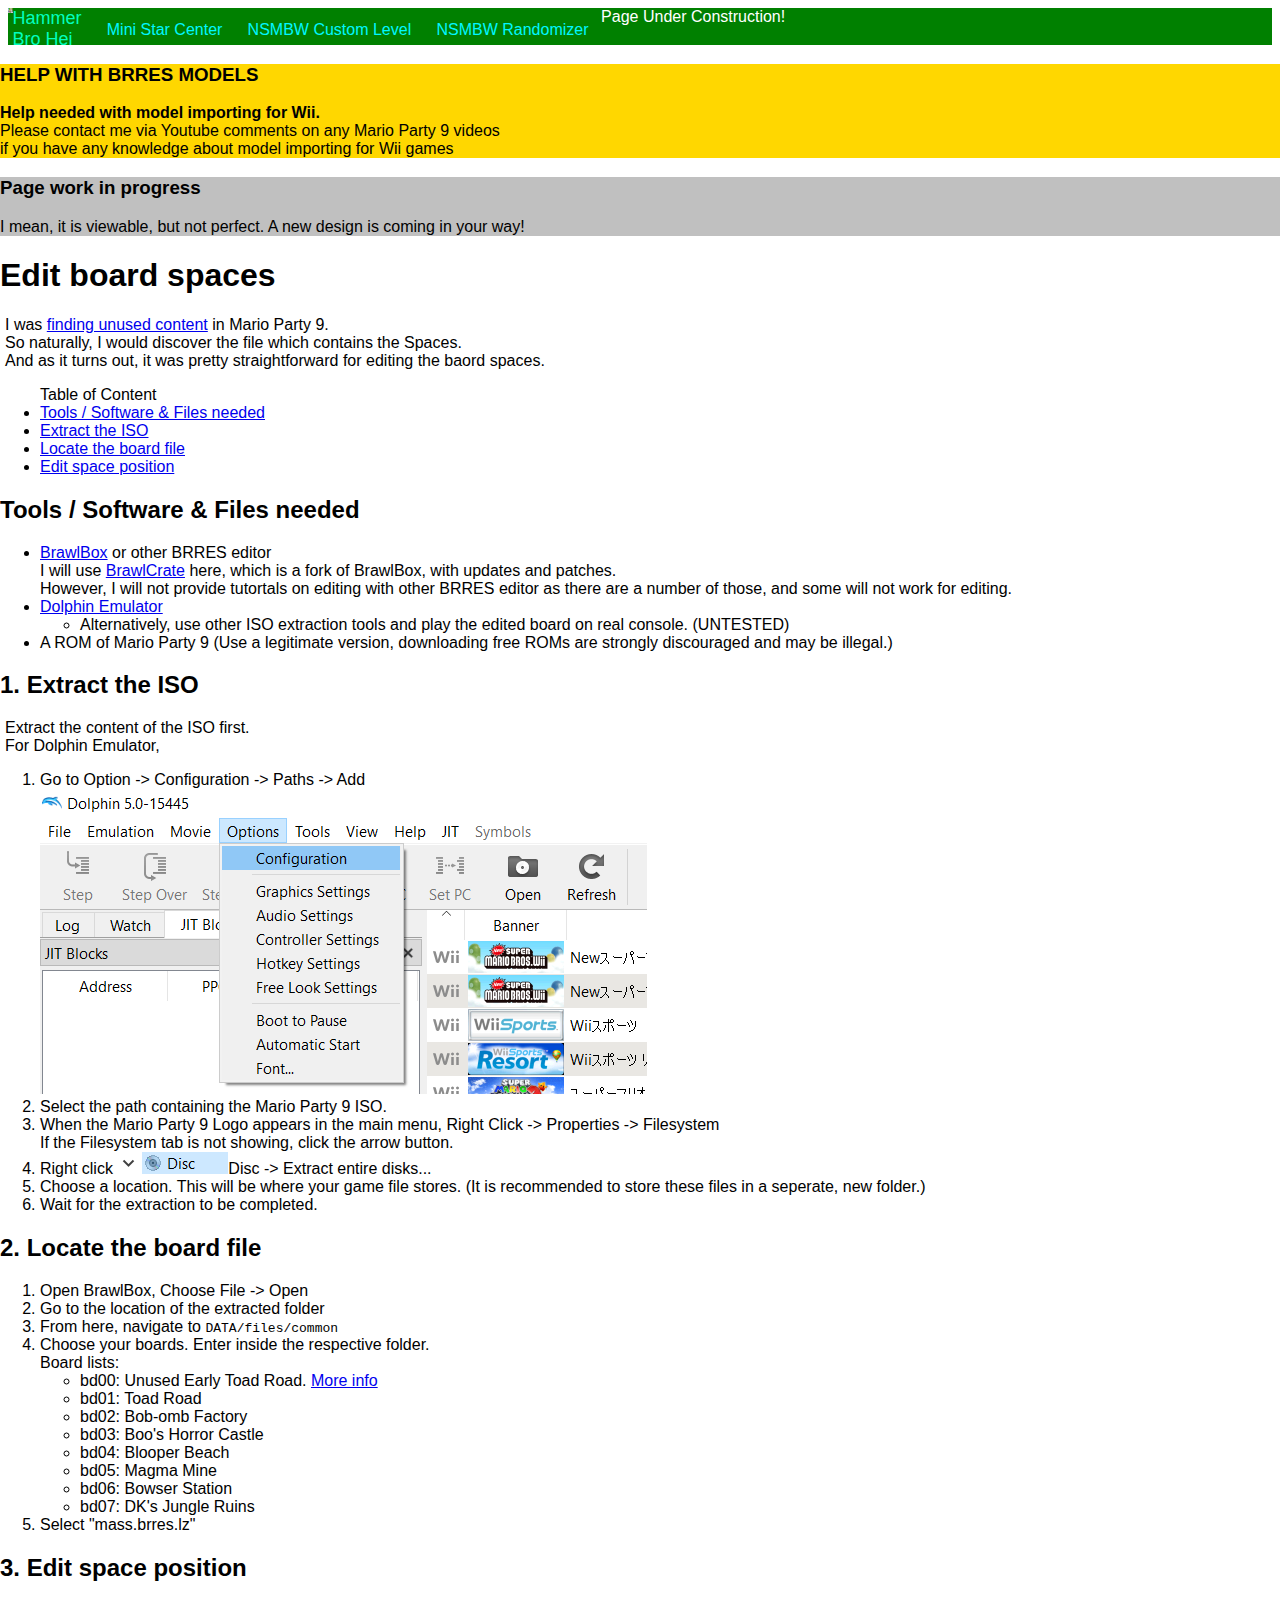
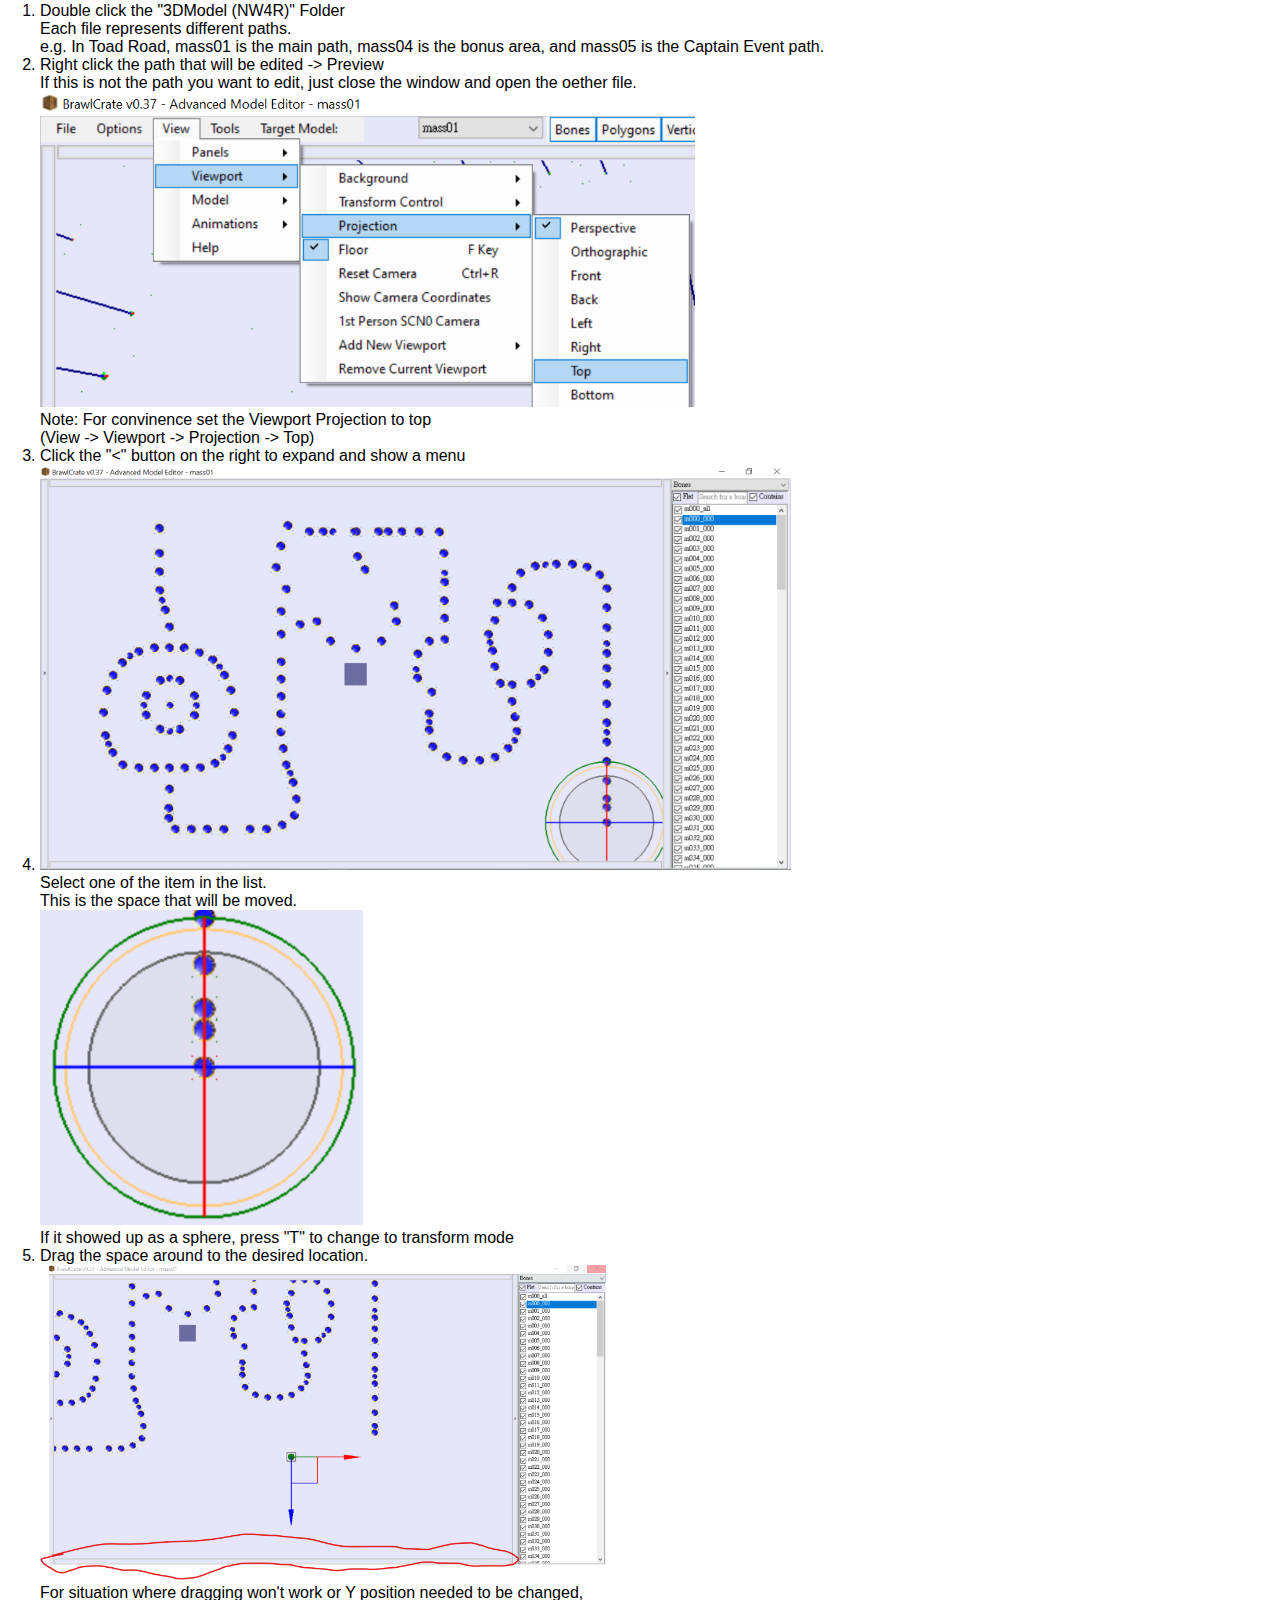
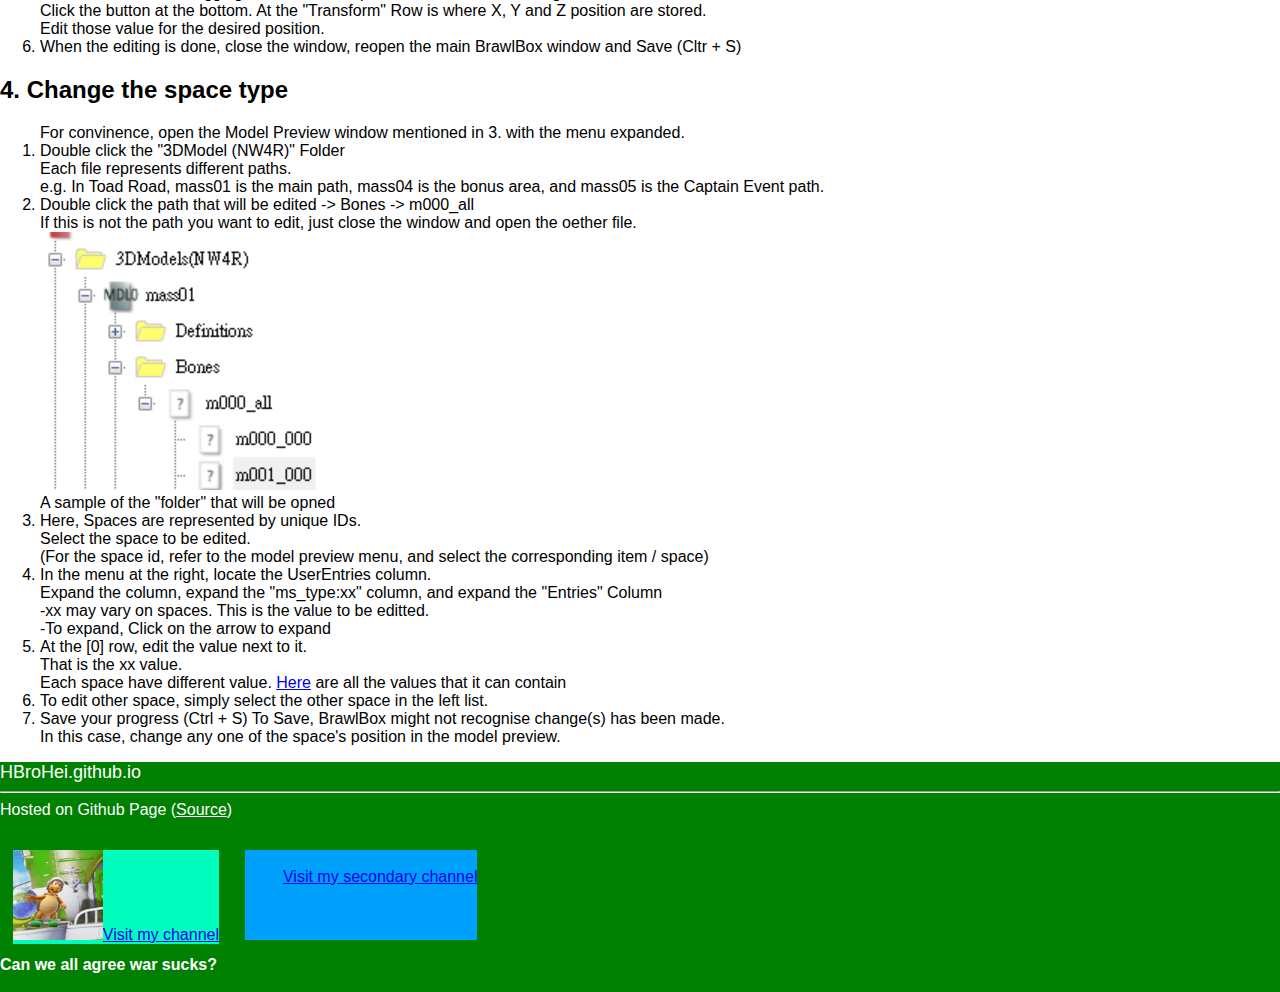
==== commit aeebe0f7: "Updated Navigation bar" ====
--- a/MP9/index.html
+++ b/MP9/index.html
@@ -142,8 +142,7 @@
                 <li>
                     At the [0] row, edit the value next to it.<br>
                     That is the xx value.<br>
-                    Each space have different value. Here is a list for the what the vaue represents.<br>
-                    <iframe src="https://docs.google.com/spreadsheets/d/e/2PACX-1vQGmsD49S_iVoe6D9Mr-b02a59ozOUT6GH8PO1Azbbocd0bm9Z38gvyoiNuAkUnBQ/pubhtml?gid=94082197&amp;single=true&amp;widget=true&amp;headers=false"></iframe>
+                    Each space have different value. <a href="/MiniStarCenter/space/">Here</a> are all the values that it can contain<br>
                 </li>
                 <li>
                     To edit other space, simply select the other space in the left list.
